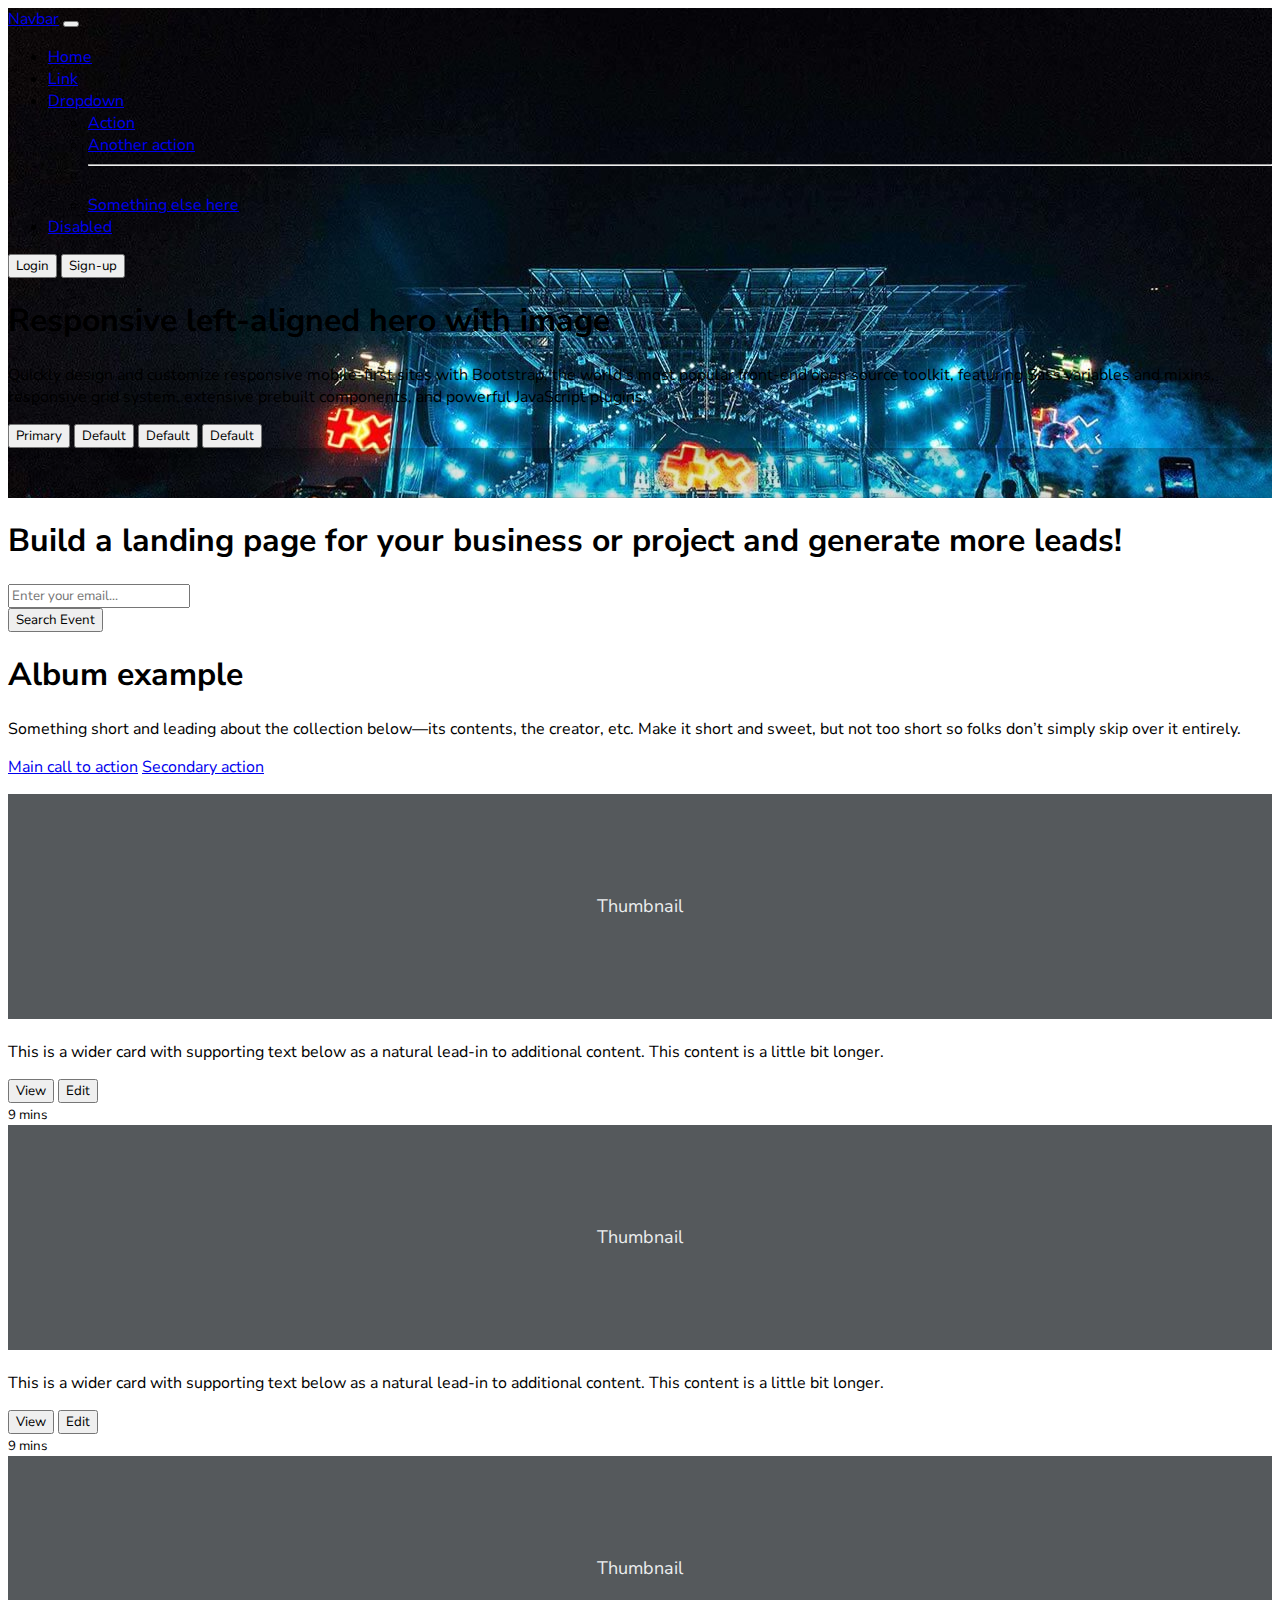
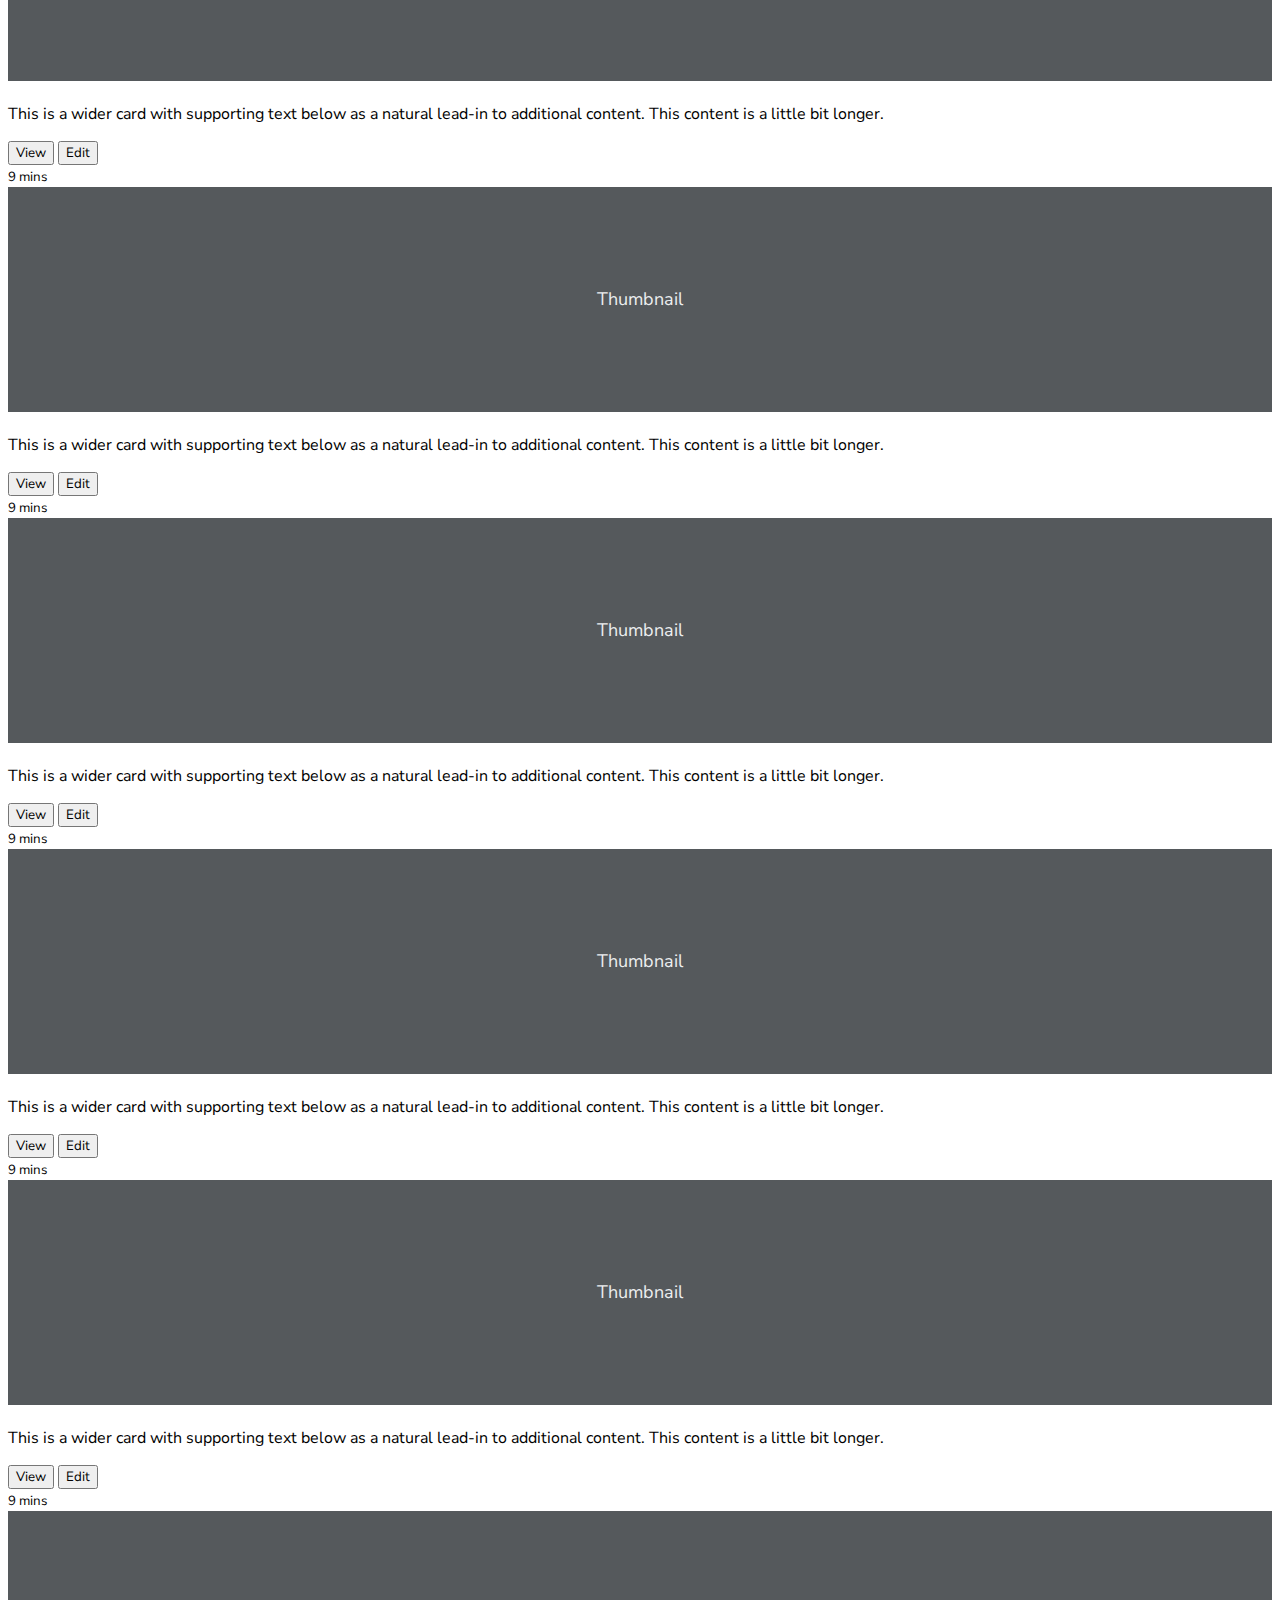
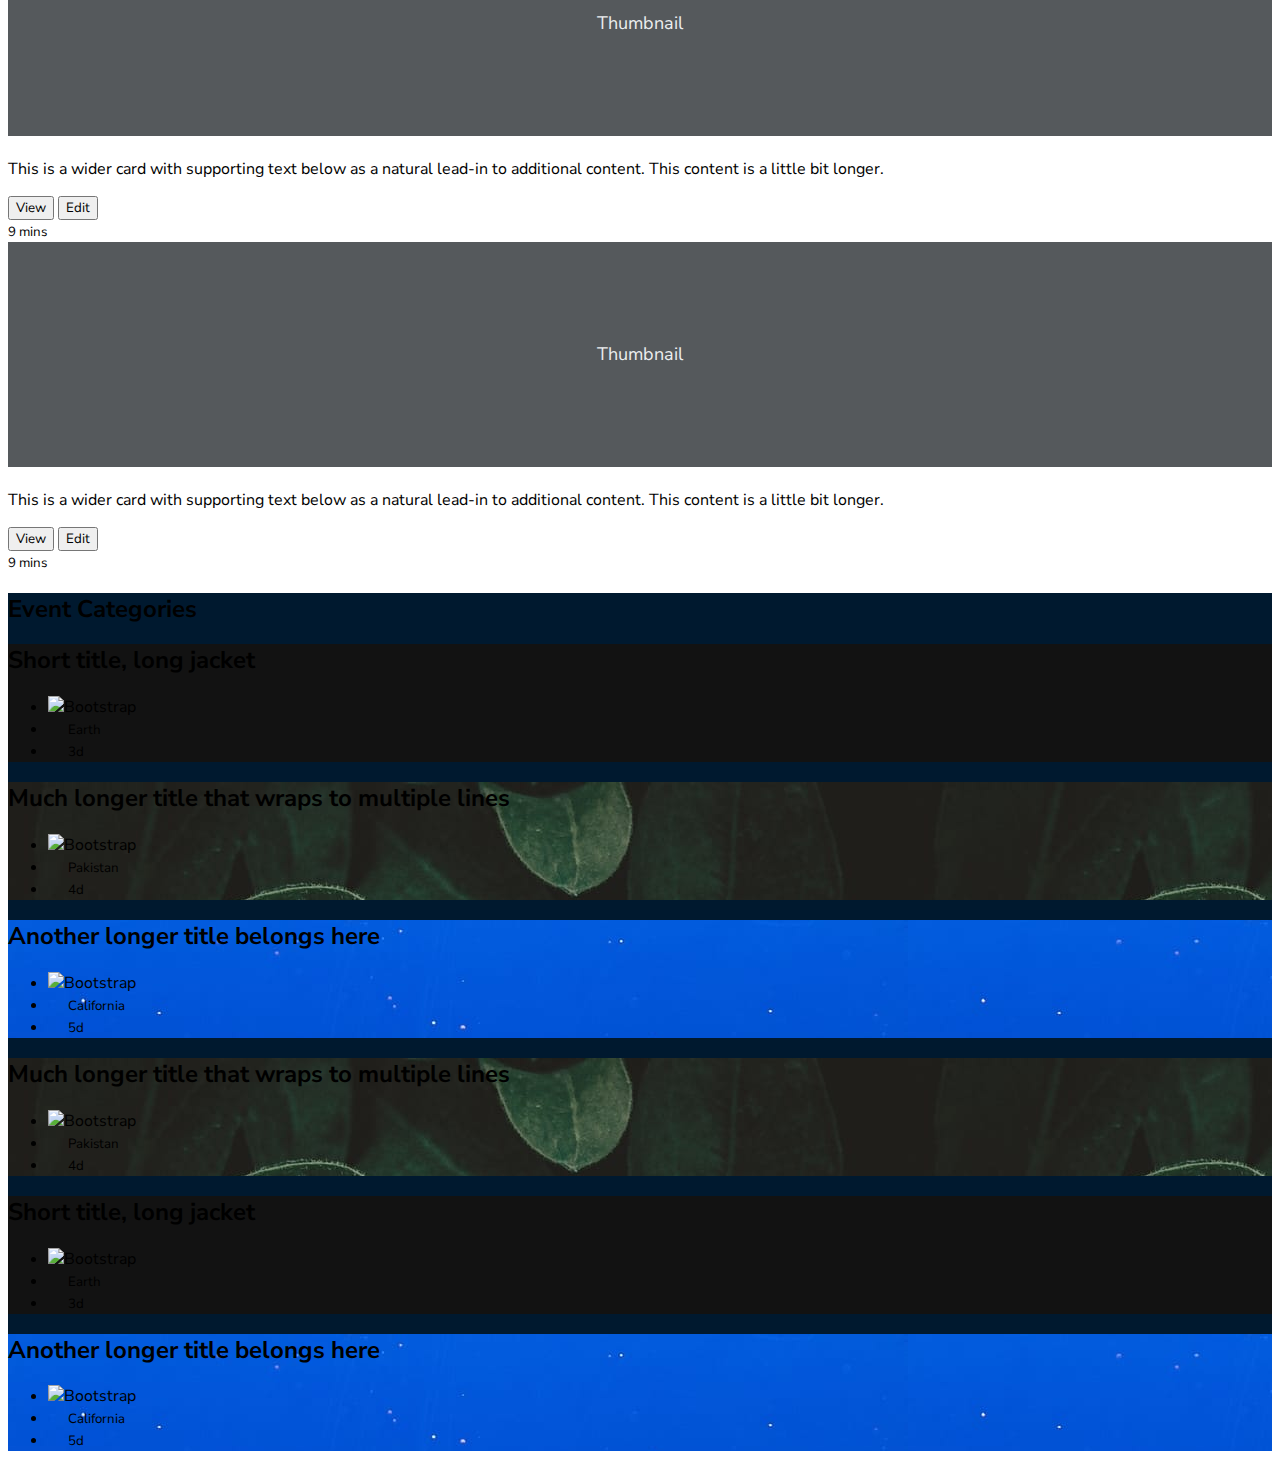
==== index.html @ b822afaf "initial git setup" ====
<!doctype html>
<html lang="en">
  <head>
    <meta charset="utf-8">
    <meta name="viewport" content="width=device-width, initial-scale=1">
    <meta name="description" content="">
    <meta name="author" content="Mark Otto, Jacob Thornton, and Bootstrap contributors">
    <meta name="generator" content="Hugo 0.82.0">
    <title>Headers · Bootstrap v5.0</title>

    <link rel="canonical" href="https://getbootstrap.com/docs/5.0/examples/headers/">

    <!-- font css -->
    <link rel="preconnect" href="https://fonts.gstatic.com">
<link href="https://fonts.googleapis.com/css2?family=Nunito+Sans:ital,wght@0,400;0,600;0,700;0,800;0,900;1,400&display=swap" rel="stylesheet">

    
  <!-- Bootstrap CSS -->
  <link href="https://cdn.jsdelivr.net/npm/bootstrap@5.0.0-beta3/dist/css/bootstrap.min.css" rel="stylesheet" integrity="sha384-eOJMYsd53ii+scO/bJGFsiCZc+5NDVN2yr8+0RDqr0Ql0h+rP48ckxlpbzKgwra6" crossorigin="anonymous">


    <style>
        * {
            font-family: 'Nunito Sans', sans-serif;
        }

      .bd-placeholder-img {
        font-size: 1.125rem;
        text-anchor: middle;
        -webkit-user-select: none;
        -moz-user-select: none;
        user-select: none;
      }

      @media (min-width: 768px) {
        .bd-placeholder-img-lg {
          font-size: 3.5rem;
        }
      }

      .b-example-divider {
  height: 3rem;
  background-color: rgba(0, 0, 0, .1);
  border: solid rgba(0, 0, 0, .15);
  border-width: 1px 0;
  box-shadow: inset 0 .5em 1.5em rgba(0, 0, 0, .1), inset 0 .125em .5em rgba(0, 0, 0, .15);
}

.form-control-dark {
  color: #fff;
  background-color: var(--bs-dark);
  border-color: var(--bs-gray);
}
.form-control-dark:focus {
  color: #fff;
  background-color: var(--bs-dark);
  border-color: #fff;
  box-shadow: 0 0 0 .25rem rgba(255, 255, 255, .25);
}

.bi {
  vertical-align: -.125em;
  fill: currentColor;
}

.text-small {
  font-size: 85%;
}

.dropdown-toggle {
  outline: 0;
}
.hero {
    background: url(./bg.jpeg);
}
#custom-cards {
    background-position: bottom;
    background-repeat: no-repeat;
    background-size: 100% auto,cover;
}
    </style>

    
    <!-- Custom styles for this template -->
    <link href="headers.css" rel="stylesheet">
  </head>
  <body>
    
<svg xmlns="http://www.w3.org/2000/svg" style="display: none;">
  <symbol id="bootstrap" viewBox="0 0 118 94">
    <title>Bootstrap</title>
    <path fill-rule="evenodd" clip-rule="evenodd" d="M24.509 0c-6.733 0-11.715 5.893-11.492 12.284.214 6.14-.064 14.092-2.066 20.577C8.943 39.365 5.547 43.485 0 44.014v5.972c5.547.529 8.943 4.649 10.951 11.153 2.002 6.485 2.28 14.437 2.066 20.577C12.794 88.106 17.776 94 24.51 94H93.5c6.733 0 11.714-5.893 11.491-12.284-.214-6.14.064-14.092 2.066-20.577 2.009-6.504 5.396-10.624 10.943-11.153v-5.972c-5.547-.529-8.934-4.649-10.943-11.153-2.002-6.484-2.28-14.437-2.066-20.577C105.214 5.894 100.233 0 93.5 0H24.508zM80 57.863C80 66.663 73.436 72 62.543 72H44a2 2 0 01-2-2V24a2 2 0 012-2h18.437c9.083 0 15.044 4.92 15.044 12.474 0 5.302-4.01 10.049-9.119 10.88v.277C75.317 46.394 80 51.21 80 57.863zM60.521 28.34H49.948v14.934h8.905c6.884 0 10.68-2.772 10.68-7.727 0-4.643-3.264-7.207-9.012-7.207zM49.948 49.2v16.458H60.91c7.167 0 10.964-2.876 10.964-8.281 0-5.406-3.903-8.178-11.425-8.178H49.948z"></path>
  </symbol>
  <symbol id="home" viewBox="0 0 16 16">
    <path d="M8.354 1.146a.5.5 0 0 0-.708 0l-6 6A.5.5 0 0 0 1.5 7.5v7a.5.5 0 0 0 .5.5h4.5a.5.5 0 0 0 .5-.5v-4h2v4a.5.5 0 0 0 .5.5H14a.5.5 0 0 0 .5-.5v-7a.5.5 0 0 0-.146-.354L13 5.793V2.5a.5.5 0 0 0-.5-.5h-1a.5.5 0 0 0-.5.5v1.293L8.354 1.146zM2.5 14V7.707l5.5-5.5 5.5 5.5V14H10v-4a.5.5 0 0 0-.5-.5h-3a.5.5 0 0 0-.5.5v4H2.5z"/>
  </symbol>
  <symbol id="speedometer2" viewBox="0 0 16 16">
    <path d="M8 4a.5.5 0 0 1 .5.5V6a.5.5 0 0 1-1 0V4.5A.5.5 0 0 1 8 4zM3.732 5.732a.5.5 0 0 1 .707 0l.915.914a.5.5 0 1 1-.708.708l-.914-.915a.5.5 0 0 1 0-.707zM2 10a.5.5 0 0 1 .5-.5h1.586a.5.5 0 0 1 0 1H2.5A.5.5 0 0 1 2 10zm9.5 0a.5.5 0 0 1 .5-.5h1.5a.5.5 0 0 1 0 1H12a.5.5 0 0 1-.5-.5zm.754-4.246a.389.389 0 0 0-.527-.02L7.547 9.31a.91.91 0 1 0 1.302 1.258l3.434-4.297a.389.389 0 0 0-.029-.518z"/>
    <path fill-rule="evenodd" d="M0 10a8 8 0 1 1 15.547 2.661c-.442 1.253-1.845 1.602-2.932 1.25C11.309 13.488 9.475 13 8 13c-1.474 0-3.31.488-4.615.911-1.087.352-2.49.003-2.932-1.25A7.988 7.988 0 0 1 0 10zm8-7a7 7 0 0 0-6.603 9.329c.203.575.923.876 1.68.63C4.397 12.533 6.358 12 8 12s3.604.532 4.923.96c.757.245 1.477-.056 1.68-.631A7 7 0 0 0 8 3z"/>
  </symbol>
  <symbol id="table" viewBox="0 0 16 16">
    <path d="M0 2a2 2 0 0 1 2-2h12a2 2 0 0 1 2 2v12a2 2 0 0 1-2 2H2a2 2 0 0 1-2-2V2zm15 2h-4v3h4V4zm0 4h-4v3h4V8zm0 4h-4v3h3a1 1 0 0 0 1-1v-2zm-5 3v-3H6v3h4zm-5 0v-3H1v2a1 1 0 0 0 1 1h3zm-4-4h4V8H1v3zm0-4h4V4H1v3zm5-3v3h4V4H6zm4 4H6v3h4V8z"/>
  </symbol>
  <symbol id="people-circle" viewBox="0 0 16 16">
    <path d="M11 6a3 3 0 1 1-6 0 3 3 0 0 1 6 0z"/>
    <path fill-rule="evenodd" d="M0 8a8 8 0 1 1 16 0A8 8 0 0 1 0 8zm8-7a7 7 0 0 0-5.468 11.37C3.242 11.226 4.805 10 8 10s4.757 1.225 5.468 2.37A7 7 0 0 0 8 1z"/>
  </symbol>
  <symbol id="grid" viewBox="0 0 16 16">
    <path d="M1 2.5A1.5 1.5 0 0 1 2.5 1h3A1.5 1.5 0 0 1 7 2.5v3A1.5 1.5 0 0 1 5.5 7h-3A1.5 1.5 0 0 1 1 5.5v-3zM2.5 2a.5.5 0 0 0-.5.5v3a.5.5 0 0 0 .5.5h3a.5.5 0 0 0 .5-.5v-3a.5.5 0 0 0-.5-.5h-3zm6.5.5A1.5 1.5 0 0 1 10.5 1h3A1.5 1.5 0 0 1 15 2.5v3A1.5 1.5 0 0 1 13.5 7h-3A1.5 1.5 0 0 1 9 5.5v-3zm1.5-.5a.5.5 0 0 0-.5.5v3a.5.5 0 0 0 .5.5h3a.5.5 0 0 0 .5-.5v-3a.5.5 0 0 0-.5-.5h-3zM1 10.5A1.5 1.5 0 0 1 2.5 9h3A1.5 1.5 0 0 1 7 10.5v3A1.5 1.5 0 0 1 5.5 15h-3A1.5 1.5 0 0 1 1 13.5v-3zm1.5-.5a.5.5 0 0 0-.5.5v3a.5.5 0 0 0 .5.5h3a.5.5 0 0 0 .5-.5v-3a.5.5 0 0 0-.5-.5h-3zm6.5.5A1.5 1.5 0 0 1 10.5 9h3a1.5 1.5 0 0 1 1.5 1.5v3a1.5 1.5 0 0 1-1.5 1.5h-3A1.5 1.5 0 0 1 9 13.5v-3zm1.5-.5a.5.5 0 0 0-.5.5v3a.5.5 0 0 0 .5.5h3a.5.5 0 0 0 .5-.5v-3a.5.5 0 0 0-.5-.5h-3z"/>
  </symbol>
</svg>

<div class="hero">
    <nav class="navbar navbar-expand-lg sticky-top navbar-light bg-light">
        <div class="container px-4">
          <a class="navbar-brand" href="#">Navbar</a>
          <button class="navbar-toggler" type="button" data-bs-toggle="collapse" data-bs-target="#navbarSupportedContent" aria-controls="navbarSupportedContent" aria-expanded="false" aria-label="Toggle navigation">
            <span class="navbar-toggler-icon"></span>
          </button>
          <div class="collapse navbar-collapse" id="navbarSupportedContent">
            <ul class="navbar-nav ms-auto mb-2 mb-lg-0">
              <li class="nav-item">
                <a class="nav-link active" aria-current="page" href="#">Home</a>
              </li>
              <li class="nav-item">
                <a class="nav-link" href="#">Link</a>
              </li>
              <li class="nav-item dropdown">
                <a class="nav-link dropdown-toggle" href="#" id="navbarDropdown" role="button" data-bs-toggle="dropdown" aria-expanded="false">
                  Dropdown
                </a>
                <ul class="dropdown-menu" aria-labelledby="navbarDropdown">
                  <li><a class="dropdown-item" href="#">Action</a></li>
                  <li><a class="dropdown-item" href="#">Another action</a></li>
                  <li><hr class="dropdown-divider"></li>
                  <li><a class="dropdown-item" href="#">Something else here</a></li>
                </ul>
              </li>
              <li class="nav-item">
                <a class="nav-link disabled" href="#" tabindex="-1" aria-disabled="true">Disabled</a>
              </li>
            </ul>
            <button type="button" class="btn btn-outline-primary me-2">Login</button>
        <button type="button" class="btn btn-primary">Sign-up</button>
            <!-- <form class="d-flex">
              <input class="form-control me-2" type="search" placeholder="Search" aria-label="Search">
              <button class="btn btn-outline-success" type="submit">Search</button>
            </form> -->
          </div>
        </div>
      </nav>


<!-- <div class="container">
    <header class="d-flex flex-wrap align-items-center justify-content-center justify-content-md-between py-3 mb-4 border-bottom">
        
      <a href="/" class="d-flex align-items-center col-md-3 mb-2 mb-md-0 text-dark text-decoration-none">
        <svg class="bi me-2" width="40" height="32"><use xlink:href="#bootstrap"/></svg>
      </a>
  
      <ul class="nav col-12 col-md-auto mb-2 justify-content-end mb-md-0">
        <li><a href="#" class="nav-link px-2 link-secondary">Home</a></li>
        <li><a href="#" class="nav-link px-2 link-dark">Features</a></li>
        <li><a href="#" class="nav-link px-2 link-dark">Pricing</a></li>
        <li><a href="#" class="nav-link px-2 link-dark">FAQs</a></li>
        <li><a href="#" class="nav-link px-2 link-dark">About</a></li>
      </ul>
  
      <div class="col-md-2 text-end">
        <button type="button" class="btn btn-outline-primary me-2">Login</button>
        <button type="button" class="btn btn-primary">Sign-up</button>
      </div>
    </header>
  </div>
  
  <div class="b-example-divider"></div> -->
  
  <div class="container px-4 py-5 bg-transparent">
      <div class="row  align-items-center g-5 py-5">
       
        <div class="col-lg-6 text-white">
          <h1 class="display-5 fw-bold lh-1 mb-3">Responsive left-aligned hero with image</h1>
          <p class="lead">Quickly design and customize responsive mobile-first sites with Bootstrap, the world’s most popular front-end open source toolkit, featuring Sass variables and mixins, responsive grid system, extensive prebuilt components, and powerful JavaScript plugins.</p>
          <div class="d-grid gap-2 d-md-flex justify-content-md-start mt-4">
            <button type="button" class="btn btn-primary btn-lg px-4 me-md-2">Primary</button>
            <button type="button" class="btn btn-dark btn-lg px-4">Default</button>
            <button type="button" class="btn btn-success btn-lg px-4">Default</button>
            <button type="button" class="btn btn-info btn-lg px-4">Default</button>
          </div>
        </div>
      </div>
    </div>
    
    <div class="b-example-divider"></div>

    


</div>


<section class="py-5 text-center container">
   
        <div class="row">
          <div class="col-xl-9 mx-auto">
            <h1 class="mb-5">Build a landing page for your business or project and generate more leads!</h1>
          </div>
          <div class="col-xl-9 mx-auto">
            <form class="row col-md-10 mx-auto ">
              
                <div class="col-sm-9 mb-2 mb-md-0">
                  <input type="email" class="form-control form-control-lg" placeholder="Enter your email...">
                </div>
                <div class=" col-sm-3 d-grid gap-2">
                    
                        <button class="btn btn-primary btn-lg" type="button">Search Event</button>
                      
                </div>
              
            </form>
          </div>
        </div>
      
    <div class="row py-lg-5">
      <div class="col-lg-6 col-md-8 mx-auto">
        <h1 class="fw-light">Album example</h1>
        <p class="lead text-muted">Something short and leading about the collection below—its contents, the creator, etc. Make it short and sweet, but not too short so folks don’t simply skip over it entirely.</p>
        <p>
          <a href="#" class="btn btn-primary my-2">Main call to action</a>
          <a href="#" class="btn btn-secondary my-2">Secondary action</a>
        </p>
      </div>
    </div>
  </section>

  <div class="album py-5 bg-light">
    <div class="container">

      <div class="row row-cols-1 row-cols-sm-2 row-cols-md-3 g-5">
        <div class="col">
          <div class="card shadow-sm">
            <svg class="bd-placeholder-img card-img-top" width="100%" height="225" xmlns="http://www.w3.org/2000/svg" role="img" aria-label="Placeholder: Thumbnail" preserveAspectRatio="xMidYMid slice" focusable="false"><title>Placeholder</title><rect width="100%" height="100%" fill="#55595c"/><text x="50%" y="50%" fill="#eceeef" dy=".3em">Thumbnail</text></svg>

            <div class="card-body">
              <p class="card-text">This is a wider card with supporting text below as a natural lead-in to additional content. This content is a little bit longer.</p>
              <div class="d-flex justify-content-between align-items-center">
                <div class="btn-group">
                  <button type="button" class="btn btn-sm btn-outline-secondary">View</button>
                  <button type="button" class="btn btn-sm btn-outline-secondary">Edit</button>
                </div>
                <small class="text-muted">9 mins</small>
              </div>
            </div>
          </div>
        </div>
        <div class="col">
          <div class="card shadow-sm">
            <svg class="bd-placeholder-img card-img-top" width="100%" height="225" xmlns="http://www.w3.org/2000/svg" role="img" aria-label="Placeholder: Thumbnail" preserveAspectRatio="xMidYMid slice" focusable="false"><title>Placeholder</title><rect width="100%" height="100%" fill="#55595c"/><text x="50%" y="50%" fill="#eceeef" dy=".3em">Thumbnail</text></svg>

            <div class="card-body">
              <p class="card-text">This is a wider card with supporting text below as a natural lead-in to additional content. This content is a little bit longer.</p>
              <div class="d-flex justify-content-between align-items-center">
                <div class="btn-group">
                  <button type="button" class="btn btn-sm btn-outline-secondary">View</button>
                  <button type="button" class="btn btn-sm btn-outline-secondary">Edit</button>
                </div>
                <small class="text-muted">9 mins</small>
              </div>
            </div>
          </div>
        </div>
        <div class="col">
          <div class="card shadow-sm">
            <svg class="bd-placeholder-img card-img-top" width="100%" height="225" xmlns="http://www.w3.org/2000/svg" role="img" aria-label="Placeholder: Thumbnail" preserveAspectRatio="xMidYMid slice" focusable="false"><title>Placeholder</title><rect width="100%" height="100%" fill="#55595c"/><text x="50%" y="50%" fill="#eceeef" dy=".3em">Thumbnail</text></svg>

            <div class="card-body">
              <p class="card-text">This is a wider card with supporting text below as a natural lead-in to additional content. This content is a little bit longer.</p>
              <div class="d-flex justify-content-between align-items-center">
                <div class="btn-group">
                  <button type="button" class="btn btn-sm btn-outline-secondary">View</button>
                  <button type="button" class="btn btn-sm btn-outline-secondary">Edit</button>
                </div>
                <small class="text-muted">9 mins</small>
              </div>
            </div>
          </div>
        </div>

        <div class="col">
          <div class="card shadow-sm">
            <svg class="bd-placeholder-img card-img-top" width="100%" height="225" xmlns="http://www.w3.org/2000/svg" role="img" aria-label="Placeholder: Thumbnail" preserveAspectRatio="xMidYMid slice" focusable="false"><title>Placeholder</title><rect width="100%" height="100%" fill="#55595c"/><text x="50%" y="50%" fill="#eceeef" dy=".3em">Thumbnail</text></svg>

            <div class="card-body">
              <p class="card-text">This is a wider card with supporting text below as a natural lead-in to additional content. This content is a little bit longer.</p>
              <div class="d-flex justify-content-between align-items-center">
                <div class="btn-group">
                  <button type="button" class="btn btn-sm btn-outline-secondary">View</button>
                  <button type="button" class="btn btn-sm btn-outline-secondary">Edit</button>
                </div>
                <small class="text-muted">9 mins</small>
              </div>
            </div>
          </div>
        </div>
        <div class="col">
          <div class="card shadow-sm">
            <svg class="bd-placeholder-img card-img-top" width="100%" height="225" xmlns="http://www.w3.org/2000/svg" role="img" aria-label="Placeholder: Thumbnail" preserveAspectRatio="xMidYMid slice" focusable="false"><title>Placeholder</title><rect width="100%" height="100%" fill="#55595c"/><text x="50%" y="50%" fill="#eceeef" dy=".3em">Thumbnail</text></svg>

            <div class="card-body">
              <p class="card-text">This is a wider card with supporting text below as a natural lead-in to additional content. This content is a little bit longer.</p>
              <div class="d-flex justify-content-between align-items-center">
                <div class="btn-group">
                  <button type="button" class="btn btn-sm btn-outline-secondary">View</button>
                  <button type="button" class="btn btn-sm btn-outline-secondary">Edit</button>
                </div>
                <small class="text-muted">9 mins</small>
              </div>
            </div>
          </div>
        </div>
        <div class="col">
          <div class="card shadow-sm">
            <svg class="bd-placeholder-img card-img-top" width="100%" height="225" xmlns="http://www.w3.org/2000/svg" role="img" aria-label="Placeholder: Thumbnail" preserveAspectRatio="xMidYMid slice" focusable="false"><title>Placeholder</title><rect width="100%" height="100%" fill="#55595c"/><text x="50%" y="50%" fill="#eceeef" dy=".3em">Thumbnail</text></svg>

            <div class="card-body">
              <p class="card-text">This is a wider card with supporting text below as a natural lead-in to additional content. This content is a little bit longer.</p>
              <div class="d-flex justify-content-between align-items-center">
                <div class="btn-group">
                  <button type="button" class="btn btn-sm btn-outline-secondary">View</button>
                  <button type="button" class="btn btn-sm btn-outline-secondary">Edit</button>
                </div>
                <small class="text-muted">9 mins</small>
              </div>
            </div>
          </div>
        </div>

        <div class="col">
          <div class="card shadow-sm">
            <svg class="bd-placeholder-img card-img-top" width="100%" height="225" xmlns="http://www.w3.org/2000/svg" role="img" aria-label="Placeholder: Thumbnail" preserveAspectRatio="xMidYMid slice" focusable="false"><title>Placeholder</title><rect width="100%" height="100%" fill="#55595c"/><text x="50%" y="50%" fill="#eceeef" dy=".3em">Thumbnail</text></svg>

            <div class="card-body">
              <p class="card-text">This is a wider card with supporting text below as a natural lead-in to additional content. This content is a little bit longer.</p>
              <div class="d-flex justify-content-between align-items-center">
                <div class="btn-group">
                  <button type="button" class="btn btn-sm btn-outline-secondary">View</button>
                  <button type="button" class="btn btn-sm btn-outline-secondary">Edit</button>
                </div>
                <small class="text-muted">9 mins</small>
              </div>
            </div>
          </div>
        </div>
        <div class="col">
          <div class="card shadow-sm">
            <svg class="bd-placeholder-img card-img-top" width="100%" height="225" xmlns="http://www.w3.org/2000/svg" role="img" aria-label="Placeholder: Thumbnail" preserveAspectRatio="xMidYMid slice" focusable="false"><title>Placeholder</title><rect width="100%" height="100%" fill="#55595c"/><text x="50%" y="50%" fill="#eceeef" dy=".3em">Thumbnail</text></svg>

            <div class="card-body">
              <p class="card-text">This is a wider card with supporting text below as a natural lead-in to additional content. This content is a little bit longer.</p>
              <div class="d-flex justify-content-between align-items-center">
                <div class="btn-group">
                  <button type="button" class="btn btn-sm btn-outline-secondary">View</button>
                  <button type="button" class="btn btn-sm btn-outline-secondary">Edit</button>
                </div>
                <small class="text-muted">9 mins</small>
              </div>
            </div>
          </div>
        </div>
        <div class="col">
          <div class="card shadow-sm">
            <svg class="bd-placeholder-img card-img-top" width="100%" height="225" xmlns="http://www.w3.org/2000/svg" role="img" aria-label="Placeholder: Thumbnail" preserveAspectRatio="xMidYMid slice" focusable="false"><title>Placeholder</title><rect width="100%" height="100%" fill="#55595c"/><text x="50%" y="50%" fill="#eceeef" dy=".3em">Thumbnail</text></svg>

            <div class="card-body">
              <p class="card-text">This is a wider card with supporting text below as a natural lead-in to additional content. This content is a little bit longer.</p>
              <div class="d-flex justify-content-between align-items-center">
                <div class="btn-group">
                  <button type="button" class="btn btn-sm btn-outline-secondary">View</button>
                  <button type="button" class="btn btn-sm btn-outline-secondary">Edit</button>
                </div>
                <small class="text-muted">9 mins</small>
              </div>
            </div>
          </div>
        </div>
      </div>
    </div>
  </div>


  <section class="py-5 text-center container-fluid" style="background: url(https://eventmie-pro.classiebit.com/frontend-assets?path=img%2Fbg-pattern.png) #00192f bottom;" >
    <div class=" container py-5" id="custom-cards" >
        <h2 class="pb-2 font-weight-bolder text-white">Event Categories</h2>
      
        <div class="row row-cols-3 align-items-stretch py-5 px-5 g-4">

          <div class="col">
            <div class="card card-cover h-100 overflow-hidden text-white bg-dark rounded-5 shadow-lg" style="background-image: url('unsplash-photo-1.jpg');">
              <div class="d-flex flex-column h-100 p-5 pb-3 text-white text-shadow-1">
                <h2 class="pt-5 mt-5 mb-4 display-6 lh-1 fw-bold">Short title, long jacket</h2>
                <ul class="d-flex list-unstyled mt-auto">
                  <li class="me-auto">
                    <img src="https://github.com/twbs.png" alt="Bootstrap" width="32" height="32" class="rounded-circle border border-white">
                  </li>
                  <li class="d-flex align-items-center me-3">
                    <svg class="bi me-2" width="1em" height="1em"><use xlink:href="#geo-fill"/></svg>
                    <small>Earth</small>
                  </li>
                  <li class="d-flex align-items-center">
                    <svg class="bi me-2" width="1em" height="1em"><use xlink:href="#calendar3"/></svg>
                    <small>3d</small>
                  </li>
                </ul>
              </div>
            </div>
          </div>
      
          <div class="col">
            <div class="card card-cover h-100 overflow-hidden text-white bg-dark rounded-5 shadow-lg" style="background-image: url('unsplash-photo-2.jpg');">
              <div class="d-flex flex-column h-100 p-5 pb-3 text-white text-shadow-1">
                <h2 class="pt-5 mt-5 mb-4 display-6 lh-1 fw-bold">Much longer title that wraps to multiple lines</h2>
                <ul class="d-flex list-unstyled mt-auto">
                  <li class="me-auto">
                    <img src="https://github.com/twbs.png" alt="Bootstrap" width="32" height="32" class="rounded-circle border border-white">
                  </li>
                  <li class="d-flex align-items-center me-3">
                    <svg class="bi me-2" width="1em" height="1em"><use xlink:href="#geo-fill"/></svg>
                    <small>Pakistan</small>
                  </li>
                  <li class="d-flex align-items-center">
                    <svg class="bi me-2" width="1em" height="1em"><use xlink:href="#calendar3"/></svg>
                    <small>4d</small>
                  </li>
                </ul>
              </div>
            </div>
          </div>
      
          <div class="col">
            <div class="card card-cover h-100 overflow-hidden text-white bg-dark rounded-5 shadow-lg" style="background-image: url('unsplash-photo-3.jpg');">
              <div class="d-flex flex-column h-100 p-5 pb-3 text-shadow-1">
                <h2 class="pt-5 mt-5 mb-4 display-6 lh-1 fw-bold">Another longer title belongs here</h2>
                <ul class="d-flex list-unstyled mt-auto">
                  <li class="me-auto">
                    <img src="https://github.com/twbs.png" alt="Bootstrap" width="32" height="32" class="rounded-circle border border-white">
                  </li>
                  <li class="d-flex align-items-center me-3">
                    <svg class="bi me-2" width="1em" height="1em"><use xlink:href="#geo-fill"/></svg>
                    <small>California</small>
                  </li>
                  <li class="d-flex align-items-center">
                    <svg class="bi me-2" width="1em" height="1em"><use xlink:href="#calendar3"/></svg>
                    <small>5d</small>
                  </li>
                </ul>
              </div>
            </div>
          </div>

          <div class="col">
            <div class="card card-cover h-100 overflow-hidden text-white bg-dark rounded-5 shadow-lg" style="background-image: url('unsplash-photo-2.jpg');">
              <div class="d-flex flex-column h-100 p-5 pb-3 text-white text-shadow-1">
                <h2 class="pt-5 mt-5 mb-4 display-6 lh-1 fw-bold">Much longer title that wraps to multiple lines</h2>
                <ul class="d-flex list-unstyled mt-auto">
                  <li class="me-auto">
                    <img src="https://github.com/twbs.png" alt="Bootstrap" width="32" height="32" class="rounded-circle border border-white">
                  </li>
                  <li class="d-flex align-items-center me-3">
                    <svg class="bi me-2" width="1em" height="1em"><use xlink:href="#geo-fill"/></svg>
                    <small>Pakistan</small>
                  </li>
                  <li class="d-flex align-items-center">
                    <svg class="bi me-2" width="1em" height="1em"><use xlink:href="#calendar3"/></svg>
                    <small>4d</small>
                  </li>
                </ul>
              </div>
            </div>
          </div>

          <div class="col">
            <div class="card card-cover h-100 overflow-hidden text-white bg-dark rounded-5 shadow-lg" style="background-image: url('unsplash-photo-1.jpg');">
              <div class="d-flex flex-column h-100 p-5 pb-3 text-white text-shadow-1">
                <h2 class="pt-5 mt-5 mb-4 display-6 lh-1 fw-bold">Short title, long jacket</h2>
                <ul class="d-flex list-unstyled mt-auto">
                  <li class="me-auto">
                    <img src="https://github.com/twbs.png" alt="Bootstrap" width="32" height="32" class="rounded-circle border border-white">
                  </li>
                  <li class="d-flex align-items-center me-3">
                    <svg class="bi me-2" width="1em" height="1em"><use xlink:href="#geo-fill"/></svg>
                    <small>Earth</small>
                  </li>
                  <li class="d-flex align-items-center">
                    <svg class="bi me-2" width="1em" height="1em"><use xlink:href="#calendar3"/></svg>
                    <small>3d</small>
                  </li>
                </ul>
              </div>
            </div>
          </div>

          <div class="col">
            <div class="card card-cover h-100 overflow-hidden text-white bg-dark rounded-5 shadow-lg" style="background-image: url('unsplash-photo-3.jpg');">
              <div class="d-flex flex-column h-100 p-5 pb-3 text-shadow-1">
                <h2 class="pt-5 mt-5 mb-4 display-6 lh-1 fw-bold">Another longer title belongs here</h2>
                <ul class="d-flex list-unstyled mt-auto">
                  <li class="me-auto">
                    <img src="https://github.com/twbs.png" alt="Bootstrap" width="32" height="32" class="rounded-circle border border-white">
                  </li>
                  <li class="d-flex align-items-center me-3">
                    <svg class="bi me-2" width="1em" height="1em"><use xlink:href="#geo-fill"/></svg>
                    <small>California</small>
                  </li>
                  <li class="d-flex align-items-center">
                    <svg class="bi me-2" width="1em" height="1em"><use xlink:href="#calendar3"/></svg>
                    <small>5d</small>
                  </li>
                </ul>
              </div>
            </div>
          </div>







        </div>
      </div>

  </section>


     <!-- Option 1: Bootstrap Bundle with Popper -->
     <script src="https://cdn.jsdelivr.net/npm/bootstrap@5.0.0-beta3/dist/js/bootstrap.bundle.min.js" integrity="sha384-JEW9xMcG8R+pH31jmWH6WWP0WintQrMb4s7ZOdauHnUtxwoG2vI5DkLtS3qm9Ekf" crossorigin="anonymous"></script>

      
  </body>
</html>
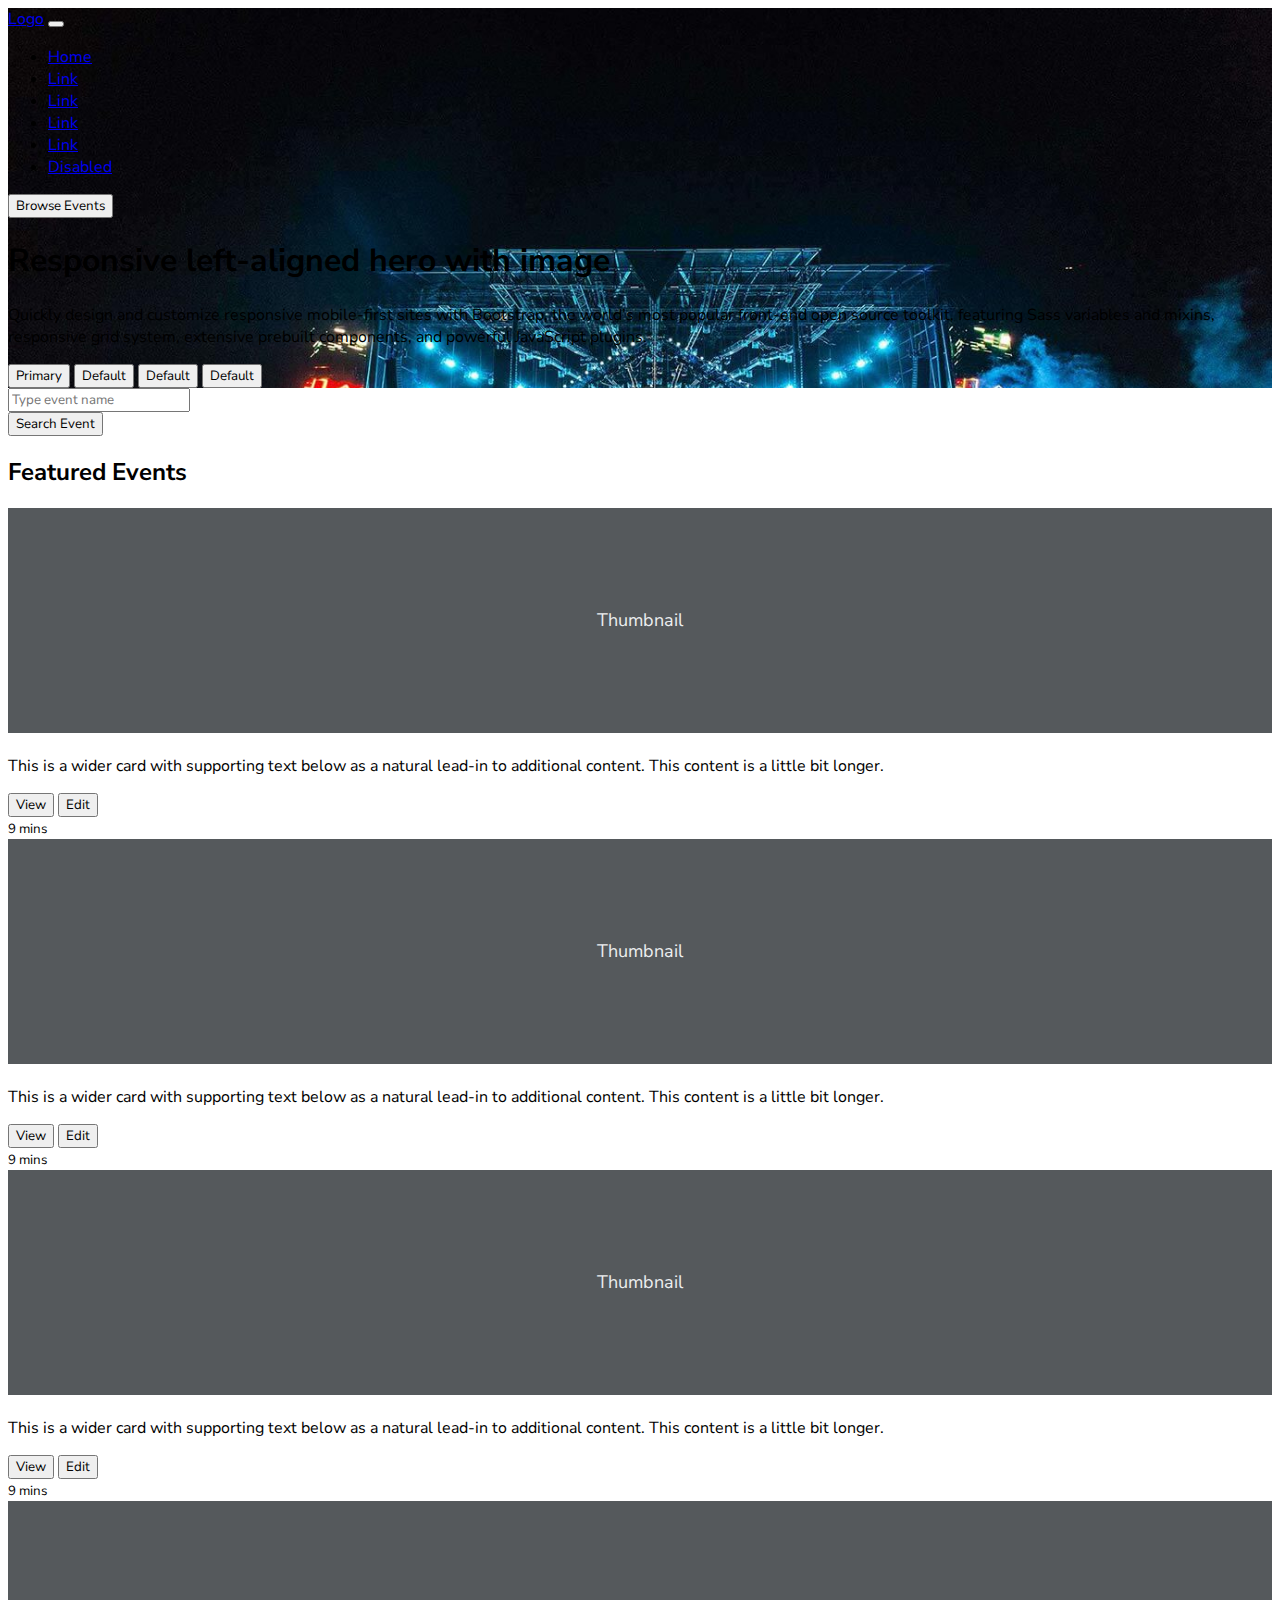
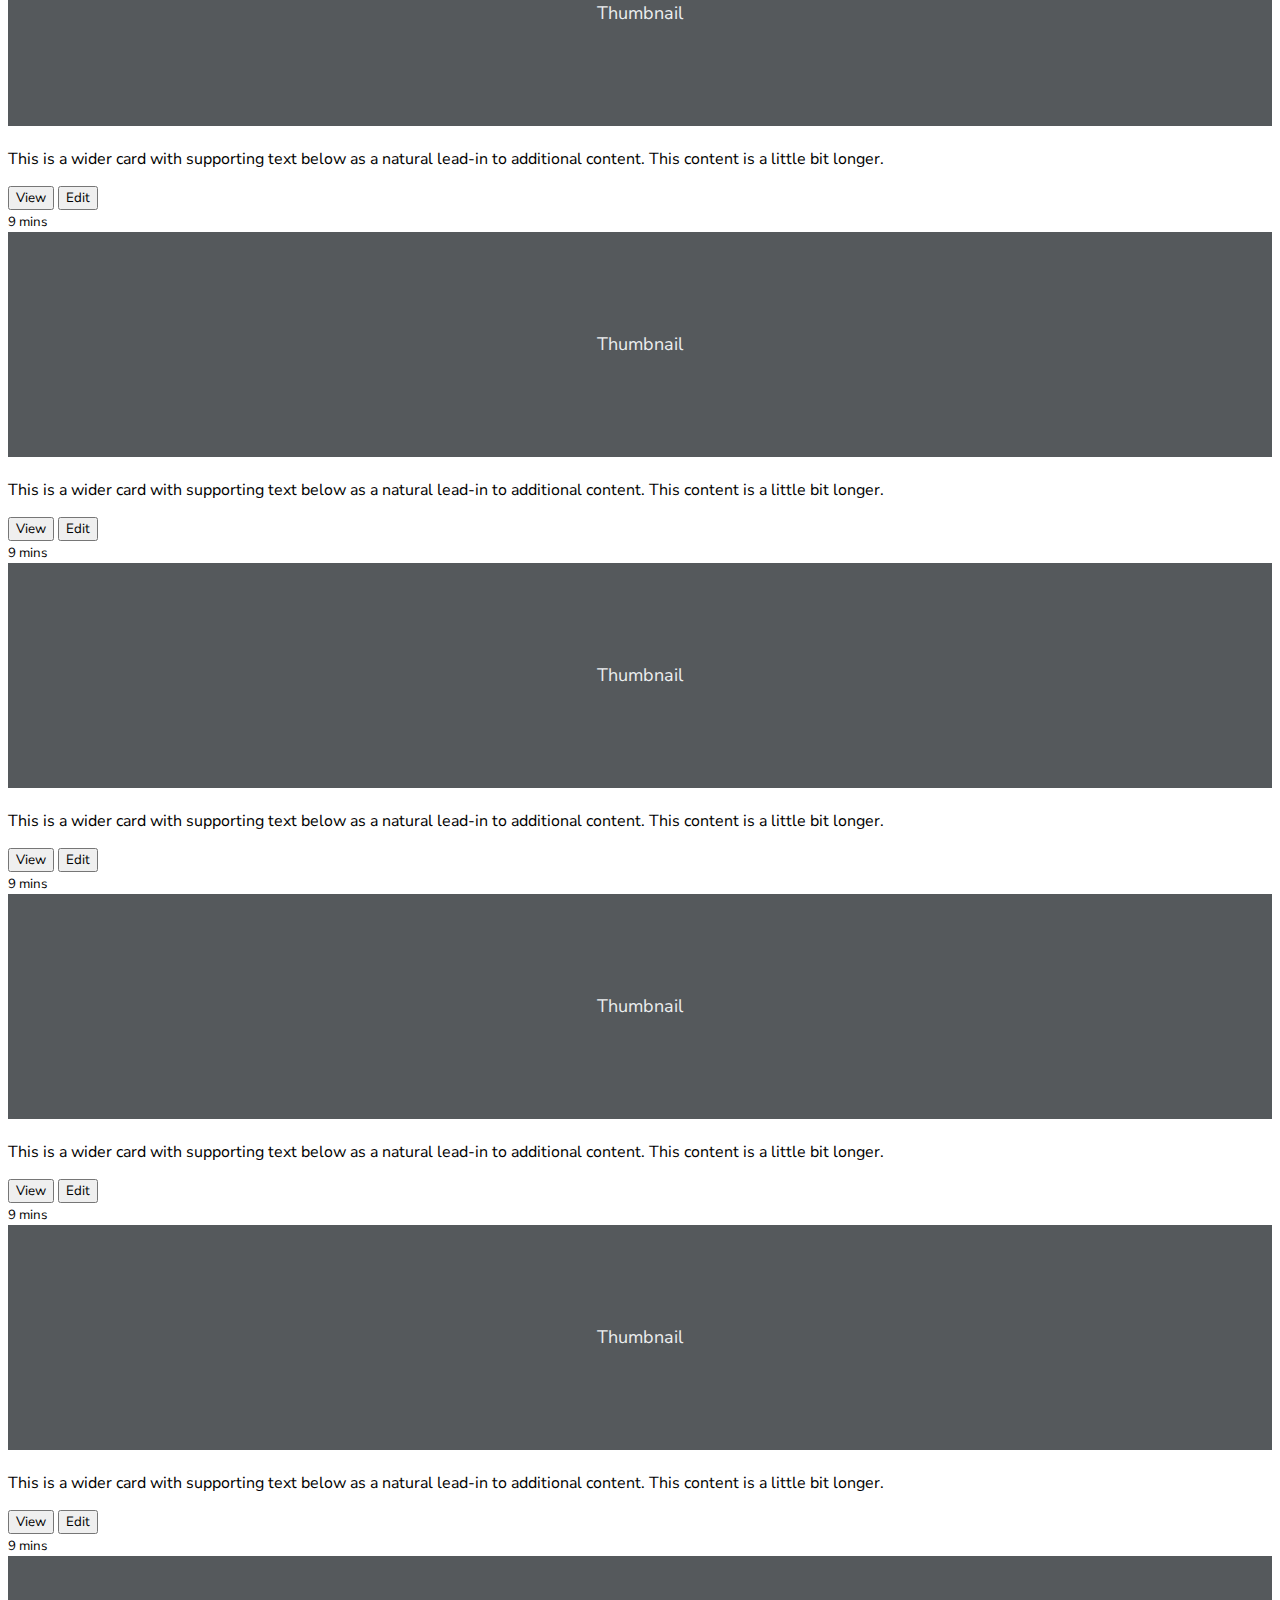
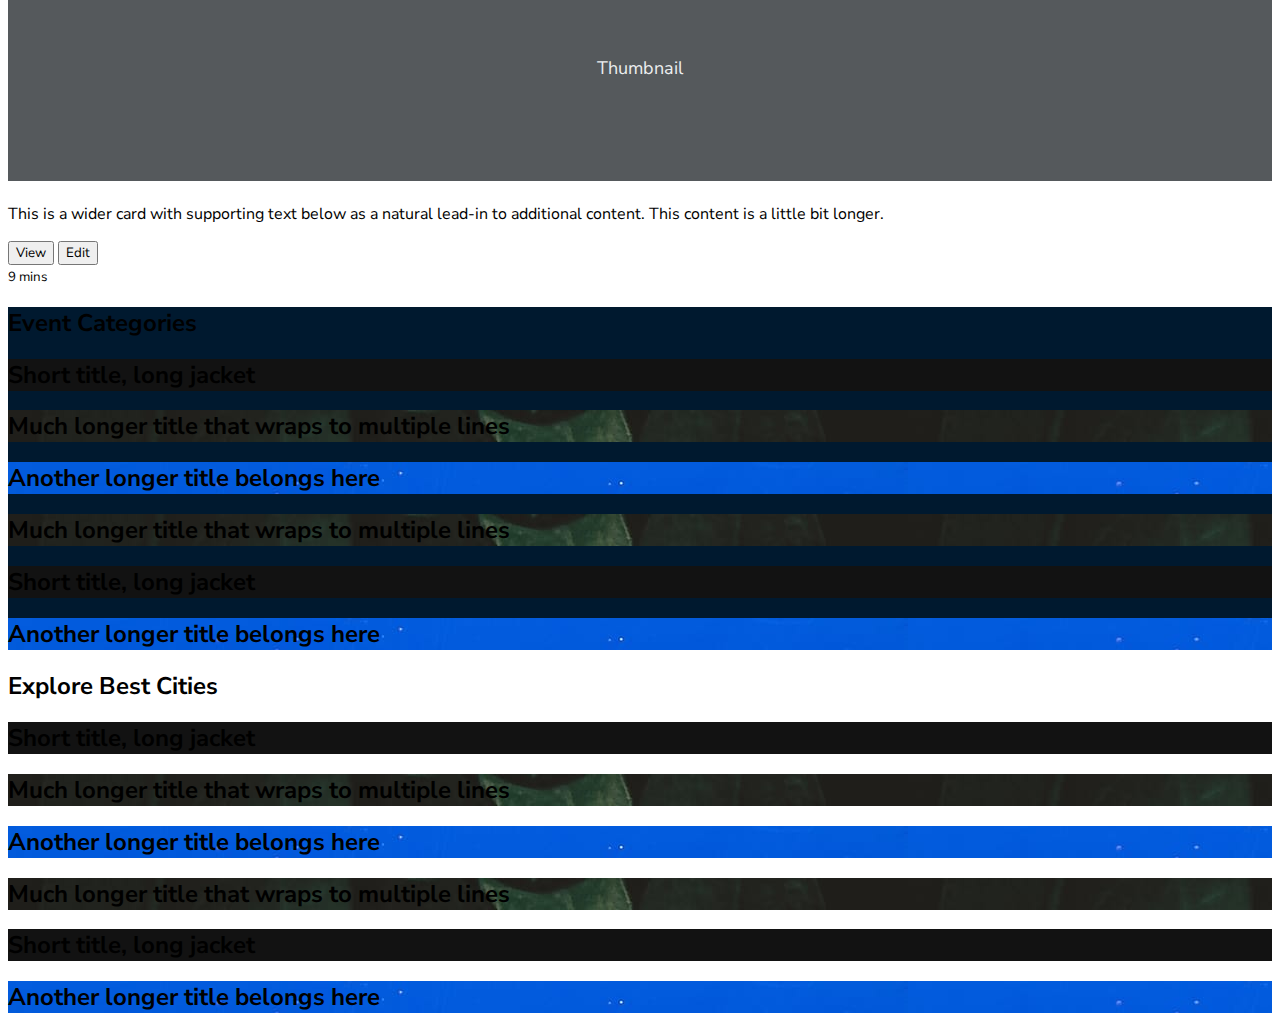
==== commit 29356f6e: "banner, navbar and grid complete" ====
--- a/index.html
+++ b/index.html
@@ -1,545 +1,628 @@
-
-
-
-
-
-<!doctype html>
+<!DOCTYPE html>
 <html lang="en">
-  <head>
-    <meta charset="utf-8">
-    <meta name="viewport" content="width=device-width, initial-scale=1">
-    <meta name="description" content="">
-    <meta name="author" content="Mark Otto, Jacob Thornton, and Bootstrap contributors">
-    <meta name="generator" content="Hugo 0.82.0">
-    <title>Headers · Bootstrap v5.0</title>
-
-    <link rel="canonical" href="https://getbootstrap.com/docs/5.0/examples/headers/">
+
+<head>
+    <meta charset="utf-8" />
+    <meta name="viewport" content="width=device-width, initial-scale=1" />
+    <meta name="description" content="" />
+    <meta name="author" content="Elevation Church" />
+    <meta name="generator" content="" />
+    <title>Event App UI</title>
+
+    <link rel="canonical" href="https://getbootstrap.com/docs/5.0/examples/headers/" />
 
     <!-- font css -->
-    <link rel="preconnect" href="https://fonts.gstatic.com">
-<link href="https://fonts.googleapis.com/css2?family=Nunito+Sans:ital,wght@0,400;0,600;0,700;0,800;0,900;1,400&display=swap" rel="stylesheet">
-
-    
-  <!-- Bootstrap CSS -->
-  <link href="https://cdn.jsdelivr.net/npm/bootstrap@5.0.0-beta3/dist/css/bootstrap.min.css" rel="stylesheet" integrity="sha384-eOJMYsd53ii+scO/bJGFsiCZc+5NDVN2yr8+0RDqr0Ql0h+rP48ckxlpbzKgwra6" crossorigin="anonymous">
-
-
-    <style>
-        * {
-            font-family: 'Nunito Sans', sans-serif;
-        }
-
-      .bd-placeholder-img {
-        font-size: 1.125rem;
-        text-anchor: middle;
-        -webkit-user-select: none;
-        -moz-user-select: none;
-        user-select: none;
-      }
-
-      @media (min-width: 768px) {
-        .bd-placeholder-img-lg {
-          font-size: 3.5rem;
-        }
-      }
-
-      .b-example-divider {
-  height: 3rem;
-  background-color: rgba(0, 0, 0, .1);
-  border: solid rgba(0, 0, 0, .15);
-  border-width: 1px 0;
-  box-shadow: inset 0 .5em 1.5em rgba(0, 0, 0, .1), inset 0 .125em .5em rgba(0, 0, 0, .15);
-}
-
-.form-control-dark {
-  color: #fff;
-  background-color: var(--bs-dark);
-  border-color: var(--bs-gray);
-}
-.form-control-dark:focus {
-  color: #fff;
-  background-color: var(--bs-dark);
-  border-color: #fff;
-  box-shadow: 0 0 0 .25rem rgba(255, 255, 255, .25);
-}
-
-.bi {
-  vertical-align: -.125em;
-  fill: currentColor;
-}
-
-.text-small {
-  font-size: 85%;
-}
-
-.dropdown-toggle {
-  outline: 0;
-}
-.hero {
-    background: url(./bg.jpeg);
-}
-#custom-cards {
-    background-position: bottom;
-    background-repeat: no-repeat;
-    background-size: 100% auto,cover;
-}
-    </style>
-
-    
+    <link rel="preconnect" href="https://fonts.gstatic.com" />
+    <link
+        href="https://fonts.googleapis.com/css2?family=Nunito+Sans:ital,wght@0,400;0,600;0,700;0,800;0,900;1,400&display=swap"
+        rel="stylesheet" />
+
+    <!-- Bootstrap CSS -->
+    <link href="https://cdn.jsdelivr.net/npm/bootstrap@5.0.0-beta3/dist/css/bootstrap.min.css" rel="stylesheet"
+        integrity="sha384-eOJMYsd53ii+scO/bJGFsiCZc+5NDVN2yr8+0RDqr0Ql0h+rP48ckxlpbzKgwra6" crossorigin="anonymous" />
+
+   
+
     <!-- Custom styles for this template -->
-    <link href="headers.css" rel="stylesheet">
-  </head>
-  <body>
-    
-<svg xmlns="http://www.w3.org/2000/svg" style="display: none;">
-  <symbol id="bootstrap" viewBox="0 0 118 94">
-    <title>Bootstrap</title>
-    <path fill-rule="evenodd" clip-rule="evenodd" d="M24.509 0c-6.733 0-11.715 5.893-11.492 12.284.214 6.14-.064 14.092-2.066 20.577C8.943 39.365 5.547 43.485 0 44.014v5.972c5.547.529 8.943 4.649 10.951 11.153 2.002 6.485 2.28 14.437 2.066 20.577C12.794 88.106 17.776 94 24.51 94H93.5c6.733 0 11.714-5.893 11.491-12.284-.214-6.14.064-14.092 2.066-20.577 2.009-6.504 5.396-10.624 10.943-11.153v-5.972c-5.547-.529-8.934-4.649-10.943-11.153-2.002-6.484-2.28-14.437-2.066-20.577C105.214 5.894 100.233 0 93.5 0H24.508zM80 57.863C80 66.663 73.436 72 62.543 72H44a2 2 0 01-2-2V24a2 2 0 012-2h18.437c9.083 0 15.044 4.92 15.044 12.474 0 5.302-4.01 10.049-9.119 10.88v.277C75.317 46.394 80 51.21 80 57.863zM60.521 28.34H49.948v14.934h8.905c6.884 0 10.68-2.772 10.68-7.727 0-4.643-3.264-7.207-9.012-7.207zM49.948 49.2v16.458H60.91c7.167 0 10.964-2.876 10.964-8.281 0-5.406-3.903-8.178-11.425-8.178H49.948z"></path>
-  </symbol>
-  <symbol id="home" viewBox="0 0 16 16">
-    <path d="M8.354 1.146a.5.5 0 0 0-.708 0l-6 6A.5.5 0 0 0 1.5 7.5v7a.5.5 0 0 0 .5.5h4.5a.5.5 0 0 0 .5-.5v-4h2v4a.5.5 0 0 0 .5.5H14a.5.5 0 0 0 .5-.5v-7a.5.5 0 0 0-.146-.354L13 5.793V2.5a.5.5 0 0 0-.5-.5h-1a.5.5 0 0 0-.5.5v1.293L8.354 1.146zM2.5 14V7.707l5.5-5.5 5.5 5.5V14H10v-4a.5.5 0 0 0-.5-.5h-3a.5.5 0 0 0-.5.5v4H2.5z"/>
-  </symbol>
-  <symbol id="speedometer2" viewBox="0 0 16 16">
-    <path d="M8 4a.5.5 0 0 1 .5.5V6a.5.5 0 0 1-1 0V4.5A.5.5 0 0 1 8 4zM3.732 5.732a.5.5 0 0 1 .707 0l.915.914a.5.5 0 1 1-.708.708l-.914-.915a.5.5 0 0 1 0-.707zM2 10a.5.5 0 0 1 .5-.5h1.586a.5.5 0 0 1 0 1H2.5A.5.5 0 0 1 2 10zm9.5 0a.5.5 0 0 1 .5-.5h1.5a.5.5 0 0 1 0 1H12a.5.5 0 0 1-.5-.5zm.754-4.246a.389.389 0 0 0-.527-.02L7.547 9.31a.91.91 0 1 0 1.302 1.258l3.434-4.297a.389.389 0 0 0-.029-.518z"/>
-    <path fill-rule="evenodd" d="M0 10a8 8 0 1 1 15.547 2.661c-.442 1.253-1.845 1.602-2.932 1.25C11.309 13.488 9.475 13 8 13c-1.474 0-3.31.488-4.615.911-1.087.352-2.49.003-2.932-1.25A7.988 7.988 0 0 1 0 10zm8-7a7 7 0 0 0-6.603 9.329c.203.575.923.876 1.68.63C4.397 12.533 6.358 12 8 12s3.604.532 4.923.96c.757.245 1.477-.056 1.68-.631A7 7 0 0 0 8 3z"/>
-  </symbol>
-  <symbol id="table" viewBox="0 0 16 16">
-    <path d="M0 2a2 2 0 0 1 2-2h12a2 2 0 0 1 2 2v12a2 2 0 0 1-2 2H2a2 2 0 0 1-2-2V2zm15 2h-4v3h4V4zm0 4h-4v3h4V8zm0 4h-4v3h3a1 1 0 0 0 1-1v-2zm-5 3v-3H6v3h4zm-5 0v-3H1v2a1 1 0 0 0 1 1h3zm-4-4h4V8H1v3zm0-4h4V4H1v3zm5-3v3h4V4H6zm4 4H6v3h4V8z"/>
-  </symbol>
-  <symbol id="people-circle" viewBox="0 0 16 16">
-    <path d="M11 6a3 3 0 1 1-6 0 3 3 0 0 1 6 0z"/>
-    <path fill-rule="evenodd" d="M0 8a8 8 0 1 1 16 0A8 8 0 0 1 0 8zm8-7a7 7 0 0 0-5.468 11.37C3.242 11.226 4.805 10 8 10s4.757 1.225 5.468 2.37A7 7 0 0 0 8 1z"/>
-  </symbol>
-  <symbol id="grid" viewBox="0 0 16 16">
-    <path d="M1 2.5A1.5 1.5 0 0 1 2.5 1h3A1.5 1.5 0 0 1 7 2.5v3A1.5 1.5 0 0 1 5.5 7h-3A1.5 1.5 0 0 1 1 5.5v-3zM2.5 2a.5.5 0 0 0-.5.5v3a.5.5 0 0 0 .5.5h3a.5.5 0 0 0 .5-.5v-3a.5.5 0 0 0-.5-.5h-3zm6.5.5A1.5 1.5 0 0 1 10.5 1h3A1.5 1.5 0 0 1 15 2.5v3A1.5 1.5 0 0 1 13.5 7h-3A1.5 1.5 0 0 1 9 5.5v-3zm1.5-.5a.5.5 0 0 0-.5.5v3a.5.5 0 0 0 .5.5h3a.5.5 0 0 0 .5-.5v-3a.5.5 0 0 0-.5-.5h-3zM1 10.5A1.5 1.5 0 0 1 2.5 9h3A1.5 1.5 0 0 1 7 10.5v3A1.5 1.5 0 0 1 5.5 15h-3A1.5 1.5 0 0 1 1 13.5v-3zm1.5-.5a.5.5 0 0 0-.5.5v3a.5.5 0 0 0 .5.5h3a.5.5 0 0 0 .5-.5v-3a.5.5 0 0 0-.5-.5h-3zm6.5.5A1.5 1.5 0 0 1 10.5 9h3a1.5 1.5 0 0 1 1.5 1.5v3a1.5 1.5 0 0 1-1.5 1.5h-3A1.5 1.5 0 0 1 9 13.5v-3zm1.5-.5a.5.5 0 0 0-.5.5v3a.5.5 0 0 0 .5.5h3a.5.5 0 0 0 .5-.5v-3a.5.5 0 0 0-.5-.5h-3z"/>
-  </symbol>
-</svg>
-
-<div class="hero">
-    <nav class="navbar navbar-expand-lg sticky-top navbar-light bg-light">
-        <div class="container px-4">
-          <a class="navbar-brand" href="#">Navbar</a>
-          <button class="navbar-toggler" type="button" data-bs-toggle="collapse" data-bs-target="#navbarSupportedContent" aria-controls="navbarSupportedContent" aria-expanded="false" aria-label="Toggle navigation">
-            <span class="navbar-toggler-icon"></span>
-          </button>
-          <div class="collapse navbar-collapse" id="navbarSupportedContent">
-            <ul class="navbar-nav ms-auto mb-2 mb-lg-0">
-              <li class="nav-item">
-                <a class="nav-link active" aria-current="page" href="#">Home</a>
-              </li>
-              <li class="nav-item">
-                <a class="nav-link" href="#">Link</a>
-              </li>
-              <li class="nav-item dropdown">
-                <a class="nav-link dropdown-toggle" href="#" id="navbarDropdown" role="button" data-bs-toggle="dropdown" aria-expanded="false">
-                  Dropdown
-                </a>
-                <ul class="dropdown-menu" aria-labelledby="navbarDropdown">
-                  <li><a class="dropdown-item" href="#">Action</a></li>
-                  <li><a class="dropdown-item" href="#">Another action</a></li>
-                  <li><hr class="dropdown-divider"></li>
-                  <li><a class="dropdown-item" href="#">Something else here</a></li>
-                </ul>
-              </li>
-              <li class="nav-item">
-                <a class="nav-link disabled" href="#" tabindex="-1" aria-disabled="true">Disabled</a>
-              </li>
-            </ul>
-            <button type="button" class="btn btn-outline-primary me-2">Login</button>
-        <button type="button" class="btn btn-primary">Sign-up</button>
-            <!-- <form class="d-flex">
-              <input class="form-control me-2" type="search" placeholder="Search" aria-label="Search">
-              <button class="btn btn-outline-success" type="submit">Search</button>
-            </form> -->
-          </div>
+    <link href="style.css" rel="stylesheet" />
+</head>
+
+<body>
+
+
+    <header>
+        <nav class="navbar navbar-expand-lg fixed-top bg-dark navbar-dark py-3" id="nav2">
+            <div class="container px-4">
+                <a class="navbar-brand" href="#">Logo</a>
+                <button class="navbar-toggler" type="button" data-bs-toggle="collapse"
+                    data-bs-target="#navbarSupportedContent" aria-controls="navbarSupportedContent"
+                    aria-expanded="false" aria-label="Toggle navigation">
+                    <span class="navbar-toggler-icon"></span>
+                </button>
+                <div class="collapse navbar-collapse" id="navbarSupportedContent">
+                    <ul class="navbar-nav ms-auto mb-2 mb-lg-0">
+                        <li class="nav-item">
+                            <a class="nav-link active" aria-current="page" href="#">Home</a>
+                        </li>
+                        <li class="nav-item">
+                            <a class="nav-link" href="#">Link</a>
+                        </li>
+                        <li class="nav-item">
+                            <a class="nav-link" href="#">Link</a>
+                        </li>
+                        <li class="nav-item">
+                            <a class="nav-link" href="#">Link</a>
+                        </li>
+                        <li class="nav-item">
+                            <a class="nav-link" href="#">Link</a>
+                        </li>
+                
+                        <li class="nav-item">
+                            <a class="nav-link disabled" href="#" tabindex="-1" aria-disabled="true">Disabled</a>
+                        </li>
+                    </ul>
+                    <!-- <button type="button" class="btn btn-outline-primary me-2">
+                        Login
+                    </button> -->
+                    <button type="button" class="btn btn-primary mx-2 px-4">Browse Events</button>
+                   
+                </div>
+            </div>
+        </nav>
+        <div class="hero py-l-5 py-xl-5 py-xxl-5 py-1">
+       
+
+            <div class="container px-4 py-5 my-3 bg-transparent">
+                <div class="row align-items-center g-5 py-5 mt-1">
+                    <div class="col-lg-6 text-white">
+                        <h1 class="display-5 fw-bold lh-1 mb-3">
+                            Responsive left-aligned hero with image
+                        </h1>
+                        <p class="lead">
+                            Quickly design and customize responsive mobile-first sites with
+                            Bootstrap, the world’s most popular front-end open source
+                            toolkit, featuring Sass variables and mixins, responsive grid
+                            system, extensive prebuilt components, and powerful JavaScript
+                            plugins.
+                        </p>
+                        <div class="d-grid gap-2 d-md-flex justify-content-md-start mt-4">
+                            <button type="button" class="btn btn-primary btn-lg px-4 me-md-2">
+                                Primary
+                            </button>
+                            <button type="button" class="btn btn-dark btn-lg px-4">
+                                Default
+                            </button>
+                            <button type="button" class="btn btn-success btn-lg px-4">
+                                Default
+                            </button>
+                            <button type="button" class="btn btn-info btn-lg px-4">
+                                Default
+                            </button>
+                        </div>
+                    </div>
+                </div>
+            </div>
         </div>
-      </nav>
-
-
-<!-- <div class="container">
-    <header class="d-flex flex-wrap align-items-center justify-content-center justify-content-md-between py-3 mb-4 border-bottom">
-        
-      <a href="/" class="d-flex align-items-center col-md-3 mb-2 mb-md-0 text-dark text-decoration-none">
-        <svg class="bi me-2" width="40" height="32"><use xlink:href="#bootstrap"/></svg>
-      </a>
-  
-      <ul class="nav col-12 col-md-auto mb-2 justify-content-end mb-md-0">
-        <li><a href="#" class="nav-link px-2 link-secondary">Home</a></li>
-        <li><a href="#" class="nav-link px-2 link-dark">Features</a></li>
-        <li><a href="#" class="nav-link px-2 link-dark">Pricing</a></li>
-        <li><a href="#" class="nav-link px-2 link-dark">FAQs</a></li>
-        <li><a href="#" class="nav-link px-2 link-dark">About</a></li>
-      </ul>
-  
-      <div class="col-md-2 text-end">
-        <button type="button" class="btn btn-outline-primary me-2">Login</button>
-        <button type="button" class="btn btn-primary">Sign-up</button>
-      </div>
     </header>
-  </div>
-  
-  <div class="b-example-divider"></div> -->
-  
-  <div class="container px-4 py-5 bg-transparent">
-      <div class="row  align-items-center g-5 py-5">
-       
-        <div class="col-lg-6 text-white">
-          <h1 class="display-5 fw-bold lh-1 mb-3">Responsive left-aligned hero with image</h1>
-          <p class="lead">Quickly design and customize responsive mobile-first sites with Bootstrap, the world’s most popular front-end open source toolkit, featuring Sass variables and mixins, responsive grid system, extensive prebuilt components, and powerful JavaScript plugins.</p>
-          <div class="d-grid gap-2 d-md-flex justify-content-md-start mt-4">
-            <button type="button" class="btn btn-primary btn-lg px-4 me-md-2">Primary</button>
-            <button type="button" class="btn btn-dark btn-lg px-4">Default</button>
-            <button type="button" class="btn btn-success btn-lg px-4">Default</button>
-            <button type="button" class="btn btn-info btn-lg px-4">Default</button>
-          </div>
+
+    <section class="py-5 text-center container">
+        <div class="row">
+            
+            <div class="col-xl-9 mx-auto">
+                <form class="row col-md-10 mx-auto">
+                    <div class="col-sm-8 mb-2 mb-md-0">
+                        <input type="email" class="form-control form-control-lg" placeholder="Type event name " />
+                    </div>
+                    <div class="col-sm-4 d-grid gap-2">
+                        <button class="btn btn-primary btn-lg" type="button">
+                            Search Event
+                        </button>
+                    </div>
+                </form>
+            </div>
         </div>
-      </div>
+
+     
+    </section>
+
+    <div class=" py-5 bg-light">
+        <div class="container">
+            <h2 class=" py-5 font-weight-bolder text-dark text-center">Featured Events</h2>
+            <div class="row row-cols-1 row-cols-sm-2 row-cols-md-3 g-5 mb-5">
+                <div class="col">
+                    <div class="card shadow-sm">
+                        <svg class="bd-placeholder-img card-img-top" width="100%" height="225"
+                            xmlns="http://www.w3.org/2000/svg" role="img" aria-label="Placeholder: Thumbnail"
+                            preserveAspectRatio="xMidYMid slice" focusable="false">
+                            <title>Placeholder</title>
+                            <rect width="100%" height="100%" fill="#55595c" />
+                            <text x="50%" y="50%" fill="#eceeef" dy=".3em">Thumbnail</text>
+                        </svg>
+
+                        <div class="card-body">
+                            <p class="card-text">
+                                This is a wider card with supporting text below as a natural
+                                lead-in to additional content. This content is a little bit
+                                longer.
+                            </p>
+                            <div class="d-flex justify-content-between align-items-center">
+                                <div class="btn-group">
+                                    <button type="button" class="btn btn-sm btn-outline-secondary">
+                                        View
+                                    </button>
+                                    <button type="button" class="btn btn-sm btn-outline-secondary">
+                                        Edit
+                                    </button>
+                                </div>
+                                <small class="text-muted">9 mins</small>
+                            </div>
+                        </div>
+                    </div>
+                </div>
+                <div class="col">
+                    <div class="card shadow-sm">
+                        <svg class="bd-placeholder-img card-img-top" width="100%" height="225"
+                            xmlns="http://www.w3.org/2000/svg" role="img" aria-label="Placeholder: Thumbnail"
+                            preserveAspectRatio="xMidYMid slice" focusable="false">
+                            <title>Placeholder</title>
+                            <rect width="100%" height="100%" fill="#55595c" />
+                            <text x="50%" y="50%" fill="#eceeef" dy=".3em">Thumbnail</text>
+                        </svg>
+
+                        <div class="card-body">
+                            <p class="card-text">
+                                This is a wider card with supporting text below as a natural
+                                lead-in to additional content. This content is a little bit
+                                longer.
+                            </p>
+                            <div class="d-flex justify-content-between align-items-center">
+                                <div class="btn-group">
+                                    <button type="button" class="btn btn-sm btn-outline-secondary">
+                                        View
+                                    </button>
+                                    <button type="button" class="btn btn-sm btn-outline-secondary">
+                                        Edit
+                                    </button>
+                                </div>
+                                <small class="text-muted">9 mins</small>
+                            </div>
+                        </div>
+                    </div>
+                </div>
+                <div class="col">
+                    <div class="card shadow-sm">
+                        <svg class="bd-placeholder-img card-img-top" width="100%" height="225"
+                            xmlns="http://www.w3.org/2000/svg" role="img" aria-label="Placeholder: Thumbnail"
+                            preserveAspectRatio="xMidYMid slice" focusable="false">
+                            <title>Placeholder</title>
+                            <rect width="100%" height="100%" fill="#55595c" />
+                            <text x="50%" y="50%" fill="#eceeef" dy=".3em">Thumbnail</text>
+                        </svg>
+
+                        <div class="card-body">
+                            <p class="card-text">
+                                This is a wider card with supporting text below as a natural
+                                lead-in to additional content. This content is a little bit
+                                longer.
+                            </p>
+                            <div class="d-flex justify-content-between align-items-center">
+                                <div class="btn-group">
+                                    <button type="button" class="btn btn-sm btn-outline-secondary">
+                                        View
+                                    </button>
+                                    <button type="button" class="btn btn-sm btn-outline-secondary">
+                                        Edit
+                                    </button>
+                                </div>
+                                <small class="text-muted">9 mins</small>
+                            </div>
+                        </div>
+                    </div>
+                </div>
+
+                <div class="col">
+                    <div class="card shadow-sm">
+                        <svg class="bd-placeholder-img card-img-top" width="100%" height="225"
+                            xmlns="http://www.w3.org/2000/svg" role="img" aria-label="Placeholder: Thumbnail"
+                            preserveAspectRatio="xMidYMid slice" focusable="false">
+                            <title>Placeholder</title>
+                            <rect width="100%" height="100%" fill="#55595c" />
+                            <text x="50%" y="50%" fill="#eceeef" dy=".3em">Thumbnail</text>
+                        </svg>
+
+                        <div class="card-body">
+                            <p class="card-text">
+                                This is a wider card with supporting text below as a natural
+                                lead-in to additional content. This content is a little bit
+                                longer.
+                            </p>
+                            <div class="d-flex justify-content-between align-items-center">
+                                <div class="btn-group">
+                                    <button type="button" class="btn btn-sm btn-outline-secondary">
+                                        View
+                                    </button>
+                                    <button type="button" class="btn btn-sm btn-outline-secondary">
+                                        Edit
+                                    </button>
+                                </div>
+                                <small class="text-muted">9 mins</small>
+                            </div>
+                        </div>
+                    </div>
+                </div>
+                <div class="col">
+                    <div class="card shadow-sm">
+                        <svg class="bd-placeholder-img card-img-top" width="100%" height="225"
+                            xmlns="http://www.w3.org/2000/svg" role="img" aria-label="Placeholder: Thumbnail"
+                            preserveAspectRatio="xMidYMid slice" focusable="false">
+                            <title>Placeholder</title>
+                            <rect width="100%" height="100%" fill="#55595c" />
+                            <text x="50%" y="50%" fill="#eceeef" dy=".3em">Thumbnail</text>
+                        </svg>
+
+                        <div class="card-body">
+                            <p class="card-text">
+                                This is a wider card with supporting text below as a natural
+                                lead-in to additional content. This content is a little bit
+                                longer.
+                            </p>
+                            <div class="d-flex justify-content-between align-items-center">
+                                <div class="btn-group">
+                                    <button type="button" class="btn btn-sm btn-outline-secondary">
+                                        View
+                                    </button>
+                                    <button type="button" class="btn btn-sm btn-outline-secondary">
+                                        Edit
+                                    </button>
+                                </div>
+                                <small class="text-muted">9 mins</small>
+                            </div>
+                        </div>
+                    </div>
+                </div>
+                <div class="col">
+                    <div class="card shadow-sm">
+                        <svg class="bd-placeholder-img card-img-top" width="100%" height="225"
+                            xmlns="http://www.w3.org/2000/svg" role="img" aria-label="Placeholder: Thumbnail"
+                            preserveAspectRatio="xMidYMid slice" focusable="false">
+                            <title>Placeholder</title>
+                            <rect width="100%" height="100%" fill="#55595c" />
+                            <text x="50%" y="50%" fill="#eceeef" dy=".3em">Thumbnail</text>
+                        </svg>
+
+                        <div class="card-body">
+                            <p class="card-text">
+                                This is a wider card with supporting text below as a natural
+                                lead-in to additional content. This content is a little bit
+                                longer.
+                            </p>
+                            <div class="d-flex justify-content-between align-items-center">
+                                <div class="btn-group">
+                                    <button type="button" class="btn btn-sm btn-outline-secondary">
+                                        View
+                                    </button>
+                                    <button type="button" class="btn btn-sm btn-outline-secondary">
+                                        Edit
+                                    </button>
+                                </div>
+                                <small class="text-muted">9 mins</small>
+                            </div>
+                        </div>
+                    </div>
+                </div>
+
+                <div class="col">
+                    <div class="card shadow-sm">
+                        <svg class="bd-placeholder-img card-img-top" width="100%" height="225"
+                            xmlns="http://www.w3.org/2000/svg" role="img" aria-label="Placeholder: Thumbnail"
+                            preserveAspectRatio="xMidYMid slice" focusable="false">
+                            <title>Placeholder</title>
+                            <rect width="100%" height="100%" fill="#55595c" />
+                            <text x="50%" y="50%" fill="#eceeef" dy=".3em">Thumbnail</text>
+                        </svg>
+
+                        <div class="card-body">
+                            <p class="card-text">
+                                This is a wider card with supporting text below as a natural
+                                lead-in to additional content. This content is a little bit
+                                longer.
+                            </p>
+                            <div class="d-flex justify-content-between align-items-center">
+                                <div class="btn-group">
+                                    <button type="button" class="btn btn-sm btn-outline-secondary">
+                                        View
+                                    </button>
+                                    <button type="button" class="btn btn-sm btn-outline-secondary">
+                                        Edit
+                                    </button>
+                                </div>
+                                <small class="text-muted">9 mins</small>
+                            </div>
+                        </div>
+                    </div>
+                </div>
+                <div class="col">
+                    <div class="card shadow-sm">
+                        <svg class="bd-placeholder-img card-img-top" width="100%" height="225"
+                            xmlns="http://www.w3.org/2000/svg" role="img" aria-label="Placeholder: Thumbnail"
+                            preserveAspectRatio="xMidYMid slice" focusable="false">
+                            <title>Placeholder</title>
+                            <rect width="100%" height="100%" fill="#55595c" />
+                            <text x="50%" y="50%" fill="#eceeef" dy=".3em">Thumbnail</text>
+                        </svg>
+
+                        <div class="card-body">
+                            <p class="card-text">
+                                This is a wider card with supporting text below as a natural
+                                lead-in to additional content. This content is a little bit
+                                longer.
+                            </p>
+                            <div class="d-flex justify-content-between align-items-center">
+                                <div class="btn-group">
+                                    <button type="button" class="btn btn-sm btn-outline-secondary">
+                                        View
+                                    </button>
+                                    <button type="button" class="btn btn-sm btn-outline-secondary">
+                                        Edit
+                                    </button>
+                                </div>
+                                <small class="text-muted">9 mins</small>
+                            </div>
+                        </div>
+                    </div>
+                </div>
+                <div class="col">
+                    <div class="card shadow-sm">
+                        <svg class="bd-placeholder-img card-img-top" width="100%" height="225"
+                            xmlns="http://www.w3.org/2000/svg" role="img" aria-label="Placeholder: Thumbnail"
+                            preserveAspectRatio="xMidYMid slice" focusable="false">
+                            <title>Placeholder</title>
+                            <rect width="100%" height="100%" fill="#55595c" />
+                            <text x="50%" y="50%" fill="#eceeef" dy=".3em">Thumbnail</text>
+                        </svg>
+
+                        <div class="card-body">
+                            <p class="card-text">
+                                This is a wider card with supporting text below as a natural
+                                lead-in to additional content. This content is a little bit
+                                longer.
+                            </p>
+                            <div class="d-flex justify-content-between align-items-center">
+                                <div class="btn-group">
+                                    <button type="button" class="btn btn-sm btn-outline-secondary">
+                                        View
+                                    </button>
+                                    <button type="button" class="btn btn-sm btn-outline-secondary">
+                                        Edit
+                                    </button>
+                                </div>
+                                <small class="text-muted">9 mins</small>
+                            </div>
+                        </div>
+                    </div>
+                </div>
+            </div>
+        </div>
     </div>
-    
-    <div class="b-example-divider"></div>
-
-    
-
-
-</div>
-
-
-<section class="py-5 text-center container">
-   
-        <div class="row">
-          <div class="col-xl-9 mx-auto">
-            <h1 class="mb-5">Build a landing page for your business or project and generate more leads!</h1>
-          </div>
-          <div class="col-xl-9 mx-auto">
-            <form class="row col-md-10 mx-auto ">
-              
-                <div class="col-sm-9 mb-2 mb-md-0">
-                  <input type="email" class="form-control form-control-lg" placeholder="Enter your email...">
-                </div>
-                <div class=" col-sm-3 d-grid gap-2">
-                    
-                        <button class="btn btn-primary btn-lg" type="button">Search Event</button>
-                      
-                </div>
-              
-            </form>
-          </div>
+
+    <section class="py-5 text-center container-fluid" style="
+        background: url(https://eventmie-pro.classiebit.com/frontend-assets?path=img%2Fbg-pattern.png)
+          #00192f bottom;
+      ">
+        <div class="container py-5" id="custom-cards">
+            <h2 class="pb-2 font-weight-bolder text-white">Event Categories</h2>
+
+            <div class="row row-cols-1 row-cols-sm-2 row-cols-md-3 align-items-stretch py-5 px-3 px-xxl-5 g-4">
+                <div class="col">
+                    <div class="card card-cover h-100 overflow-hidden text-white bg-dark rounded-5 shadow-lg"
+                        style="background-image: url('unsplash-photo-1.jpg')">
+                        <div class="d-flex flex-column h-100 p-5 pb-3 text-white text-shadow-1">
+                            <h2 class="pt-5 mt-5 mb-5 display-6 lh-1 fw-bold">
+                                Short title, long jacket
+                            </h2>
+                        </div>
+                    </div>
+                </div>
+
+                <div class="col">
+                    <div class="card card-cover h-100 overflow-hidden text-white bg-dark rounded-5 shadow-lg"
+                        style="background-image: url('unsplash-photo-2.jpg')">
+                        <div class="d-flex flex-column h-100 p-5 pb-3 text-white text-shadow-1">
+                            <h2 class="pt-5 mt-5 mb-5 display-6 lh-1 fw-bold">
+                                Much longer title that wraps to multiple lines
+                            </h2>
+                        </div>
+                    </div>
+                </div>
+
+                <div class="col">
+                    <div class="card card-cover h-100 overflow-hidden text-white bg-dark rounded-5 shadow-lg"
+                        style="background-image: url('unsplash-photo-3.jpg')">
+                        <div class="d-flex flex-column h-100 p-5 pb-3 text-shadow-1">
+                            <h2 class="pt-5 mt-5 mb-5 display-6 lh-1 fw-bold">
+                                Another longer title belongs here
+                            </h2>
+                        </div>
+                    </div>
+                </div>
+
+                <div class="col">
+                    <div class="card card-cover h-100 overflow-hidden text-white bg-dark rounded-5 shadow-lg"
+                        style="background-image: url('unsplash-photo-2.jpg')">
+                        <div class="d-flex flex-column h-100 p-5 pb-3 text-white text-shadow-1">
+                            <h2 class="pt-5 mt-5 mb-5 display-6 lh-1 fw-bold">
+                                Much longer title that wraps to multiple lines
+                            </h2>
+                        </div>
+                    </div>
+                </div>
+
+                <div class="col">
+                    <div class="card card-cover h-100 overflow-hidden text-white bg-dark rounded-5 shadow-lg"
+                        style="background-image: url('unsplash-photo-1.jpg')">
+                        <div class="d-flex flex-column h-100 p-5 pb-3 text-white text-shadow-1">
+                            <h2 class="pt-5 mt-5 mb-5 display-6 lh-1 fw-bold">
+                                Short title, long jacket
+                            </h2>
+                        </div>
+                    </div>
+                </div>
+
+                <div class="col">
+                    <div class="card card-cover h-100 overflow-hidden text-white bg-dark rounded-5 shadow-lg"
+                        style="background-image: url('unsplash-photo-3.jpg')">
+                        <div class="d-flex flex-column h-100 p-5 pb-3 text-shadow-1">
+                            <h2 class="pt-5 mt-5 mb-5 display-6 lh-1 fw-bold">
+                                Another longer title belongs here
+                            </h2>
+                        </div>
+                    </div>
+                </div>
+            </div>
         </div>
-      
-    <div class="row py-lg-5">
-      <div class="col-lg-6 col-md-8 mx-auto">
-        <h1 class="fw-light">Album example</h1>
-        <p class="lead text-muted">Something short and leading about the collection below—its contents, the creator, etc. Make it short and sweet, but not too short so folks don’t simply skip over it entirely.</p>
-        <p>
-          <a href="#" class="btn btn-primary my-2">Main call to action</a>
-          <a href="#" class="btn btn-secondary my-2">Secondary action</a>
-        </p>
-      </div>
-    </div>
-  </section>
-
-  <div class="album py-5 bg-light">
-    <div class="container">
-
-      <div class="row row-cols-1 row-cols-sm-2 row-cols-md-3 g-5">
-        <div class="col">
-          <div class="card shadow-sm">
-            <svg class="bd-placeholder-img card-img-top" width="100%" height="225" xmlns="http://www.w3.org/2000/svg" role="img" aria-label="Placeholder: Thumbnail" preserveAspectRatio="xMidYMid slice" focusable="false"><title>Placeholder</title><rect width="100%" height="100%" fill="#55595c"/><text x="50%" y="50%" fill="#eceeef" dy=".3em">Thumbnail</text></svg>
-
-            <div class="card-body">
-              <p class="card-text">This is a wider card with supporting text below as a natural lead-in to additional content. This content is a little bit longer.</p>
-              <div class="d-flex justify-content-between align-items-center">
-                <div class="btn-group">
-                  <button type="button" class="btn btn-sm btn-outline-secondary">View</button>
-                  <button type="button" class="btn btn-sm btn-outline-secondary">Edit</button>
-                </div>
-                <small class="text-muted">9 mins</small>
-              </div>
+    </section>
+    <section class="py-5 text-center container-fluid" style="
+        background: url(https://eventmie-pro.classiebit.com/frontend-assets?path=img%2Fbg-pattern.png)
+          #ffffff bottom;
+      ">
+        <div class="container py-5" id="custom-cards">
+            <h2 class="pb-2 font-weight-bolder text-dark">Explore Best Cities</h2>
+
+            <div class="row row-cols-1 row-cols-sm-2 row-cols-md-3 align-items-stretch py-5 px-3 px-xxl-5 g-4">
+                <div class="col">
+                    <div class="card card-cover h-100 overflow-hidden text-white bg-dark rounded-5 shadow-lg"
+                        style="background-image: url('unsplash-photo-1.jpg')">
+                        <div class="d-flex flex-column h-100 p-5 pb-3 text-white text-shadow-1">
+                            <h2 class="pt-5 mt-5 mb-5 display-6 lh-1 fw-bold">
+                                Short title, long jacket
+                            </h2>
+                        </div>
+                    </div>
+                </div>
+
+                <div class="col">
+                    <div class="card card-cover h-100 overflow-hidden text-white bg-dark rounded-5 shadow-lg"
+                        style="background-image: url('unsplash-photo-2.jpg')">
+                        <div class="d-flex flex-column h-100 p-5 pb-3 text-white text-shadow-1">
+                            <h2 class="pt-5 mt-5 mb-5 display-6 lh-1 fw-bold">
+                                Much longer title that wraps to multiple lines
+                            </h2>
+                        </div>
+                    </div>
+                </div>
+
+                <div class="col">
+                    <div class="card card-cover h-100 overflow-hidden text-white bg-dark rounded-5 shadow-lg"
+                        style="background-image: url('unsplash-photo-3.jpg')">
+                        <div class="d-flex flex-column h-100 p-5 pb-3 text-shadow-1">
+                            <h2 class="pt-5 mt-5 mb-5 display-6 lh-1 fw-bold">
+                                Another longer title belongs here
+                            </h2>
+                        </div>
+                    </div>
+                </div>
+
+                <div class="col">
+                    <div class="card card-cover h-100 overflow-hidden text-white bg-dark rounded-5 shadow-lg"
+                        style="background-image: url('unsplash-photo-2.jpg')">
+                        <div class="d-flex flex-column h-100 p-5 pb-3 text-white text-shadow-1">
+                            <h2 class="pt-5 mt-5 mb-5 display-6 lh-1 fw-bold">
+                                Much longer title that wraps to multiple lines
+                            </h2>
+                        </div>
+                    </div>
+                </div>
+
+                <div class="col">
+                    <div class="card card-cover h-100 overflow-hidden text-white bg-dark rounded-5 shadow-lg"
+                        style="background-image: url('unsplash-photo-1.jpg')">
+                        <div class="d-flex flex-column h-100 p-5 pb-3 text-white text-shadow-1">
+                            <h2 class="pt-5 mt-5 mb-5 display-6 lh-1 fw-bold">
+                                Short title, long jacket
+                            </h2>
+                        </div>
+                    </div>
+                </div>
+
+                <div class="col">
+                    <div class="card card-cover h-100 overflow-hidden text-white bg-dark rounded-5 shadow-lg"
+                        style="background-image: url('unsplash-photo-3.jpg')">
+                        <div class="d-flex flex-column h-100 p-5 pb-3 text-shadow-1">
+                            <h2 class="pt-5 mt-5 mb-5 display-6 lh-1 fw-bold">
+                                Another longer title belongs here
+                            </h2>
+                        </div>
+                    </div>
+                </div>
             </div>
-          </div>
         </div>
-        <div class="col">
-          <div class="card shadow-sm">
-            <svg class="bd-placeholder-img card-img-top" width="100%" height="225" xmlns="http://www.w3.org/2000/svg" role="img" aria-label="Placeholder: Thumbnail" preserveAspectRatio="xMidYMid slice" focusable="false"><title>Placeholder</title><rect width="100%" height="100%" fill="#55595c"/><text x="50%" y="50%" fill="#eceeef" dy=".3em">Thumbnail</text></svg>
-
-            <div class="card-body">
-              <p class="card-text">This is a wider card with supporting text below as a natural lead-in to additional content. This content is a little bit longer.</p>
-              <div class="d-flex justify-content-between align-items-center">
-                <div class="btn-group">
-                  <button type="button" class="btn btn-sm btn-outline-secondary">View</button>
-                  <button type="button" class="btn btn-sm btn-outline-secondary">Edit</button>
-                </div>
-                <small class="text-muted">9 mins</small>
-              </div>
-            </div>
-          </div>
-        </div>
-        <div class="col">
-          <div class="card shadow-sm">
-            <svg class="bd-placeholder-img card-img-top" width="100%" height="225" xmlns="http://www.w3.org/2000/svg" role="img" aria-label="Placeholder: Thumbnail" preserveAspectRatio="xMidYMid slice" focusable="false"><title>Placeholder</title><rect width="100%" height="100%" fill="#55595c"/><text x="50%" y="50%" fill="#eceeef" dy=".3em">Thumbnail</text></svg>
-
-            <div class="card-body">
-              <p class="card-text">This is a wider card with supporting text below as a natural lead-in to additional content. This content is a little bit longer.</p>
-              <div class="d-flex justify-content-between align-items-center">
-                <div class="btn-group">
-                  <button type="button" class="btn btn-sm btn-outline-secondary">View</button>
-                  <button type="button" class="btn btn-sm btn-outline-secondary">Edit</button>
-                </div>
-                <small class="text-muted">9 mins</small>
-              </div>
-            </div>
-          </div>
-        </div>
-
-        <div class="col">
-          <div class="card shadow-sm">
-            <svg class="bd-placeholder-img card-img-top" width="100%" height="225" xmlns="http://www.w3.org/2000/svg" role="img" aria-label="Placeholder: Thumbnail" preserveAspectRatio="xMidYMid slice" focusable="false"><title>Placeholder</title><rect width="100%" height="100%" fill="#55595c"/><text x="50%" y="50%" fill="#eceeef" dy=".3em">Thumbnail</text></svg>
-
-            <div class="card-body">
-              <p class="card-text">This is a wider card with supporting text below as a natural lead-in to additional content. This content is a little bit longer.</p>
-              <div class="d-flex justify-content-between align-items-center">
-                <div class="btn-group">
-                  <button type="button" class="btn btn-sm btn-outline-secondary">View</button>
-                  <button type="button" class="btn btn-sm btn-outline-secondary">Edit</button>
-                </div>
-                <small class="text-muted">9 mins</small>
-              </div>
-            </div>
-          </div>
-        </div>
-        <div class="col">
-          <div class="card shadow-sm">
-            <svg class="bd-placeholder-img card-img-top" width="100%" height="225" xmlns="http://www.w3.org/2000/svg" role="img" aria-label="Placeholder: Thumbnail" preserveAspectRatio="xMidYMid slice" focusable="false"><title>Placeholder</title><rect width="100%" height="100%" fill="#55595c"/><text x="50%" y="50%" fill="#eceeef" dy=".3em">Thumbnail</text></svg>
-
-            <div class="card-body">
-              <p class="card-text">This is a wider card with supporting text below as a natural lead-in to additional content. This content is a little bit longer.</p>
-              <div class="d-flex justify-content-between align-items-center">
-                <div class="btn-group">
-                  <button type="button" class="btn btn-sm btn-outline-secondary">View</button>
-                  <button type="button" class="btn btn-sm btn-outline-secondary">Edit</button>
-                </div>
-                <small class="text-muted">9 mins</small>
-              </div>
-            </div>
-          </div>
-        </div>
-        <div class="col">
-          <div class="card shadow-sm">
-            <svg class="bd-placeholder-img card-img-top" width="100%" height="225" xmlns="http://www.w3.org/2000/svg" role="img" aria-label="Placeholder: Thumbnail" preserveAspectRatio="xMidYMid slice" focusable="false"><title>Placeholder</title><rect width="100%" height="100%" fill="#55595c"/><text x="50%" y="50%" fill="#eceeef" dy=".3em">Thumbnail</text></svg>
-
-            <div class="card-body">
-              <p class="card-text">This is a wider card with supporting text below as a natural lead-in to additional content. This content is a little bit longer.</p>
-              <div class="d-flex justify-content-between align-items-center">
-                <div class="btn-group">
-                  <button type="button" class="btn btn-sm btn-outline-secondary">View</button>
-                  <button type="button" class="btn btn-sm btn-outline-secondary">Edit</button>
-                </div>
-                <small class="text-muted">9 mins</small>
-              </div>
-            </div>
-          </div>
-        </div>
-
-        <div class="col">
-          <div class="card shadow-sm">
-            <svg class="bd-placeholder-img card-img-top" width="100%" height="225" xmlns="http://www.w3.org/2000/svg" role="img" aria-label="Placeholder: Thumbnail" preserveAspectRatio="xMidYMid slice" focusable="false"><title>Placeholder</title><rect width="100%" height="100%" fill="#55595c"/><text x="50%" y="50%" fill="#eceeef" dy=".3em">Thumbnail</text></svg>
-
-            <div class="card-body">
-              <p class="card-text">This is a wider card with supporting text below as a natural lead-in to additional content. This content is a little bit longer.</p>
-              <div class="d-flex justify-content-between align-items-center">
-                <div class="btn-group">
-                  <button type="button" class="btn btn-sm btn-outline-secondary">View</button>
-                  <button type="button" class="btn btn-sm btn-outline-secondary">Edit</button>
-                </div>
-                <small class="text-muted">9 mins</small>
-              </div>
-            </div>
-          </div>
-        </div>
-        <div class="col">
-          <div class="card shadow-sm">
-            <svg class="bd-placeholder-img card-img-top" width="100%" height="225" xmlns="http://www.w3.org/2000/svg" role="img" aria-label="Placeholder: Thumbnail" preserveAspectRatio="xMidYMid slice" focusable="false"><title>Placeholder</title><rect width="100%" height="100%" fill="#55595c"/><text x="50%" y="50%" fill="#eceeef" dy=".3em">Thumbnail</text></svg>
-
-            <div class="card-body">
-              <p class="card-text">This is a wider card with supporting text below as a natural lead-in to additional content. This content is a little bit longer.</p>
-              <div class="d-flex justify-content-between align-items-center">
-                <div class="btn-group">
-                  <button type="button" class="btn btn-sm btn-outline-secondary">View</button>
-                  <button type="button" class="btn btn-sm btn-outline-secondary">Edit</button>
-                </div>
-                <small class="text-muted">9 mins</small>
-              </div>
-            </div>
-          </div>
-        </div>
-        <div class="col">
-          <div class="card shadow-sm">
-            <svg class="bd-placeholder-img card-img-top" width="100%" height="225" xmlns="http://www.w3.org/2000/svg" role="img" aria-label="Placeholder: Thumbnail" preserveAspectRatio="xMidYMid slice" focusable="false"><title>Placeholder</title><rect width="100%" height="100%" fill="#55595c"/><text x="50%" y="50%" fill="#eceeef" dy=".3em">Thumbnail</text></svg>
-
-            <div class="card-body">
-              <p class="card-text">This is a wider card with supporting text below as a natural lead-in to additional content. This content is a little bit longer.</p>
-              <div class="d-flex justify-content-between align-items-center">
-                <div class="btn-group">
-                  <button type="button" class="btn btn-sm btn-outline-secondary">View</button>
-                  <button type="button" class="btn btn-sm btn-outline-secondary">Edit</button>
-                </div>
-                <small class="text-muted">9 mins</small>
-              </div>
-            </div>
-          </div>
-        </div>
-      </div>
-    </div>
-  </div>
-
-
-  <section class="py-5 text-center container-fluid" style="background: url(https://eventmie-pro.classiebit.com/frontend-assets?path=img%2Fbg-pattern.png) #00192f bottom;" >
-    <div class=" container py-5" id="custom-cards" >
-        <h2 class="pb-2 font-weight-bolder text-white">Event Categories</h2>
-      
-        <div class="row row-cols-3 align-items-stretch py-5 px-5 g-4">
-
-          <div class="col">
-            <div class="card card-cover h-100 overflow-hidden text-white bg-dark rounded-5 shadow-lg" style="background-image: url('unsplash-photo-1.jpg');">
-              <div class="d-flex flex-column h-100 p-5 pb-3 text-white text-shadow-1">
-                <h2 class="pt-5 mt-5 mb-4 display-6 lh-1 fw-bold">Short title, long jacket</h2>
-                <ul class="d-flex list-unstyled mt-auto">
-                  <li class="me-auto">
-                    <img src="https://github.com/twbs.png" alt="Bootstrap" width="32" height="32" class="rounded-circle border border-white">
-                  </li>
-                  <li class="d-flex align-items-center me-3">
-                    <svg class="bi me-2" width="1em" height="1em"><use xlink:href="#geo-fill"/></svg>
-                    <small>Earth</small>
-                  </li>
-                  <li class="d-flex align-items-center">
-                    <svg class="bi me-2" width="1em" height="1em"><use xlink:href="#calendar3"/></svg>
-                    <small>3d</small>
-                  </li>
-                </ul>
-              </div>
-            </div>
-          </div>
-      
-          <div class="col">
-            <div class="card card-cover h-100 overflow-hidden text-white bg-dark rounded-5 shadow-lg" style="background-image: url('unsplash-photo-2.jpg');">
-              <div class="d-flex flex-column h-100 p-5 pb-3 text-white text-shadow-1">
-                <h2 class="pt-5 mt-5 mb-4 display-6 lh-1 fw-bold">Much longer title that wraps to multiple lines</h2>
-                <ul class="d-flex list-unstyled mt-auto">
-                  <li class="me-auto">
-                    <img src="https://github.com/twbs.png" alt="Bootstrap" width="32" height="32" class="rounded-circle border border-white">
-                  </li>
-                  <li class="d-flex align-items-center me-3">
-                    <svg class="bi me-2" width="1em" height="1em"><use xlink:href="#geo-fill"/></svg>
-                    <small>Pakistan</small>
-                  </li>
-                  <li class="d-flex align-items-center">
-                    <svg class="bi me-2" width="1em" height="1em"><use xlink:href="#calendar3"/></svg>
-                    <small>4d</small>
-                  </li>
-                </ul>
-              </div>
-            </div>
-          </div>
-      
-          <div class="col">
-            <div class="card card-cover h-100 overflow-hidden text-white bg-dark rounded-5 shadow-lg" style="background-image: url('unsplash-photo-3.jpg');">
-              <div class="d-flex flex-column h-100 p-5 pb-3 text-shadow-1">
-                <h2 class="pt-5 mt-5 mb-4 display-6 lh-1 fw-bold">Another longer title belongs here</h2>
-                <ul class="d-flex list-unstyled mt-auto">
-                  <li class="me-auto">
-                    <img src="https://github.com/twbs.png" alt="Bootstrap" width="32" height="32" class="rounded-circle border border-white">
-                  </li>
-                  <li class="d-flex align-items-center me-3">
-                    <svg class="bi me-2" width="1em" height="1em"><use xlink:href="#geo-fill"/></svg>
-                    <small>California</small>
-                  </li>
-                  <li class="d-flex align-items-center">
-                    <svg class="bi me-2" width="1em" height="1em"><use xlink:href="#calendar3"/></svg>
-                    <small>5d</small>
-                  </li>
-                </ul>
-              </div>
-            </div>
-          </div>
-
-          <div class="col">
-            <div class="card card-cover h-100 overflow-hidden text-white bg-dark rounded-5 shadow-lg" style="background-image: url('unsplash-photo-2.jpg');">
-              <div class="d-flex flex-column h-100 p-5 pb-3 text-white text-shadow-1">
-                <h2 class="pt-5 mt-5 mb-4 display-6 lh-1 fw-bold">Much longer title that wraps to multiple lines</h2>
-                <ul class="d-flex list-unstyled mt-auto">
-                  <li class="me-auto">
-                    <img src="https://github.com/twbs.png" alt="Bootstrap" width="32" height="32" class="rounded-circle border border-white">
-                  </li>
-                  <li class="d-flex align-items-center me-3">
-                    <svg class="bi me-2" width="1em" height="1em"><use xlink:href="#geo-fill"/></svg>
-                    <small>Pakistan</small>
-                  </li>
-                  <li class="d-flex align-items-center">
-                    <svg class="bi me-2" width="1em" height="1em"><use xlink:href="#calendar3"/></svg>
-                    <small>4d</small>
-                  </li>
-                </ul>
-              </div>
-            </div>
-          </div>
-
-          <div class="col">
-            <div class="card card-cover h-100 overflow-hidden text-white bg-dark rounded-5 shadow-lg" style="background-image: url('unsplash-photo-1.jpg');">
-              <div class="d-flex flex-column h-100 p-5 pb-3 text-white text-shadow-1">
-                <h2 class="pt-5 mt-5 mb-4 display-6 lh-1 fw-bold">Short title, long jacket</h2>
-                <ul class="d-flex list-unstyled mt-auto">
-                  <li class="me-auto">
-                    <img src="https://github.com/twbs.png" alt="Bootstrap" width="32" height="32" class="rounded-circle border border-white">
-                  </li>
-                  <li class="d-flex align-items-center me-3">
-                    <svg class="bi me-2" width="1em" height="1em"><use xlink:href="#geo-fill"/></svg>
-                    <small>Earth</small>
-                  </li>
-                  <li class="d-flex align-items-center">
-                    <svg class="bi me-2" width="1em" height="1em"><use xlink:href="#calendar3"/></svg>
-                    <small>3d</small>
-                  </li>
-                </ul>
-              </div>
-            </div>
-          </div>
-
-          <div class="col">
-            <div class="card card-cover h-100 overflow-hidden text-white bg-dark rounded-5 shadow-lg" style="background-image: url('unsplash-photo-3.jpg');">
-              <div class="d-flex flex-column h-100 p-5 pb-3 text-shadow-1">
-                <h2 class="pt-5 mt-5 mb-4 display-6 lh-1 fw-bold">Another longer title belongs here</h2>
-                <ul class="d-flex list-unstyled mt-auto">
-                  <li class="me-auto">
-                    <img src="https://github.com/twbs.png" alt="Bootstrap" width="32" height="32" class="rounded-circle border border-white">
-                  </li>
-                  <li class="d-flex align-items-center me-3">
-                    <svg class="bi me-2" width="1em" height="1em"><use xlink:href="#geo-fill"/></svg>
-                    <small>California</small>
-                  </li>
-                  <li class="d-flex align-items-center">
-                    <svg class="bi me-2" width="1em" height="1em"><use xlink:href="#calendar3"/></svg>
-                    <small>5d</small>
-                  </li>
-                </ul>
-              </div>
-            </div>
-          </div>
-
-
-
-
-
-
-
-        </div>
-      </div>
-
-  </section>
-
-
-     <!-- Option 1: Bootstrap Bundle with Popper -->
-     <script src="https://cdn.jsdelivr.net/npm/bootstrap@5.0.0-beta3/dist/js/bootstrap.bundle.min.js" integrity="sha384-JEW9xMcG8R+pH31jmWH6WWP0WintQrMb4s7ZOdauHnUtxwoG2vI5DkLtS3qm9Ekf" crossorigin="anonymous"></script>
-
-      
-  </body>
-</html>
+    </section>
+
+    <!-- Option 1: Bootstrap Bundle with Popper -->
+    <script src="https://cdn.jsdelivr.net/npm/bootstrap@5.0.0-beta3/dist/js/bootstrap.bundle.min.js"
+        integrity="sha384-JEW9xMcG8R+pH31jmWH6WWP0WintQrMb4s7ZOdauHnUtxwoG2vI5DkLtS3qm9Ekf"
+        crossorigin="anonymous"></script>
+    <script>
+        // var docElem = document.documentElement,
+        //     header = document.querySelector(".navbar-fixed-top"),
+        //     didScroll = false,
+        //     changeHeaderOn = 300,
+        //     changeHeader = 100;
+
+        // function init() {
+        //     window.addEventListener(
+        //         "scroll",
+        //         function (event) {
+        //             if (!didScroll) {
+        //                 didScroll = true;
+        //                 setTimeout(scrollPage, 250);
+        //                 //setTimeout( scrollPage2, 250 );
+        //             }
+        //         },
+        //         false
+        //     );
+        // }
+
+        // function scrollPage() {
+        //     var sy = scrollY();
+        //     if (sy >= changeHeaderOn) {
+        //         document.getElementById("nav").classList.remove("bg-transparent");
+        //         document.getElementById("nav").classList.remove("navbar-light");
+        //         document.getElementById("nav").classList.add("bg-dark");
+        //         document.getElementById("nav").classList.add("navbar-dark");
+        //         console.log("scrolled");
+        //         // 	classie.add( nav, 'navbar-shrink' );
+        //         //    // $("#welcome").slideUp();
+        //         //     $("#welcome").text("HOME");
+        //         //    $("#nav_header").css("background-color"," #1d426d");
+        //     } else {
+        //         document.getElementById("nav").classList.remove("bg-dark");
+
+        //         document.getElementById("nav").classList.remove("navbar-dark");
+
+        //         document.getElementById("nav").classList.add("bg-transparent");
+        //         document.getElementById("nav").classList.add("navbar-dark");
+
+        //         console.log("not not");
+        //         // classie.remove( header, 'navbar-shrink' );
+        //         // $("#welcome").slideDown();
+        //         // $("#welcome").text("WELCOME");
+        //         //             $("#nav_header").css("background-color","#1c2126");
+        //     }
+        //     didScroll = false;
+        // }
+
+        // function scrollY() {
+        //     return window.pageYOffset || docElem.scrollTop;
+        // }
+
+        // init();
+
+      // window.onload = function() {
+      //     console.log("inn")
+      //         scrollPage()
+      // };
+    </script>
+</body>
+
+</html>--- a/style.css
+++ b/style.css
@@ -0,0 +1,64 @@
+* {
+  font-family: "Nunito Sans", sans-serif;
+}
+
+.bd-placeholder-img {
+  font-size: 1.125rem;
+  text-anchor: middle;
+  -webkit-user-select: none;
+  -moz-user-select: none;
+  user-select: none;
+}
+
+@media (min-width: 768px) {
+  .bd-placeholder-img-lg {
+    font-size: 3.5rem;
+  }
+}
+
+.b-example-divider {
+  height: 3rem;
+  background-color: rgba(0, 0, 0, 0.1);
+  border: solid rgba(0, 0, 0, 0.15);
+  border-width: 1px 0;
+  box-shadow: inset 0 0.5em 1.5em rgba(0, 0, 0, 0.1),
+    inset 0 0.125em 0.5em rgba(0, 0, 0, 0.15);
+}
+
+.form-control-dark {
+  color: #fff;
+  background-color: var(--bs-dark);
+  border-color: var(--bs-gray);
+}
+
+.form-control-dark:focus {
+  color: #fff;
+  background-color: var(--bs-dark);
+  border-color: #fff;
+  box-shadow: 0 0 0 0.25rem rgba(255, 255, 255, 0.25);
+}
+
+.bi {
+  vertical-align: -0.125em;
+  fill: currentColor;
+}
+
+.text-small {
+  font-size: 85%;
+}
+
+.dropdown-toggle {
+  outline: 0;
+}
+
+header {
+  background: url(./bg.jpeg);
+
+  background-size: cover;
+}
+
+#custom-cards {
+  background-position: bottom;
+  background-repeat: no-repeat;
+  background-size: 100% auto, cover;
+}
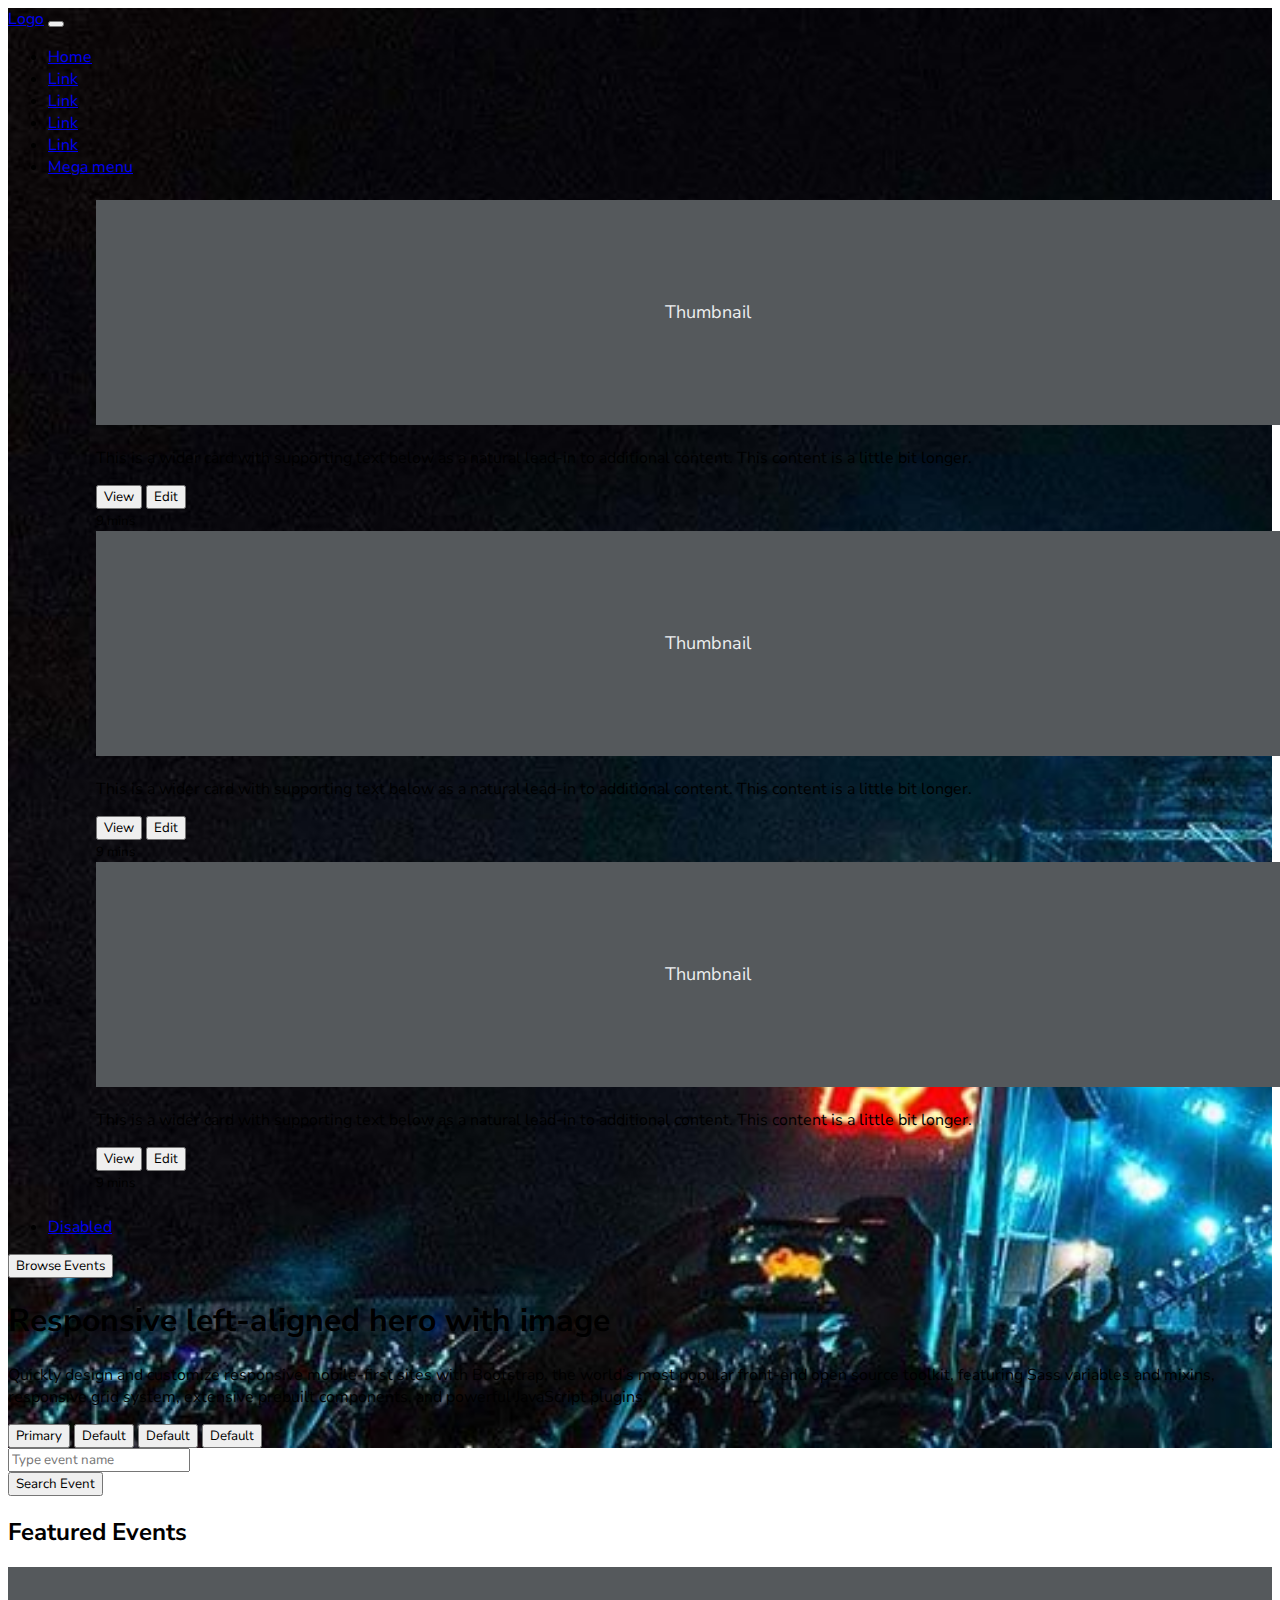
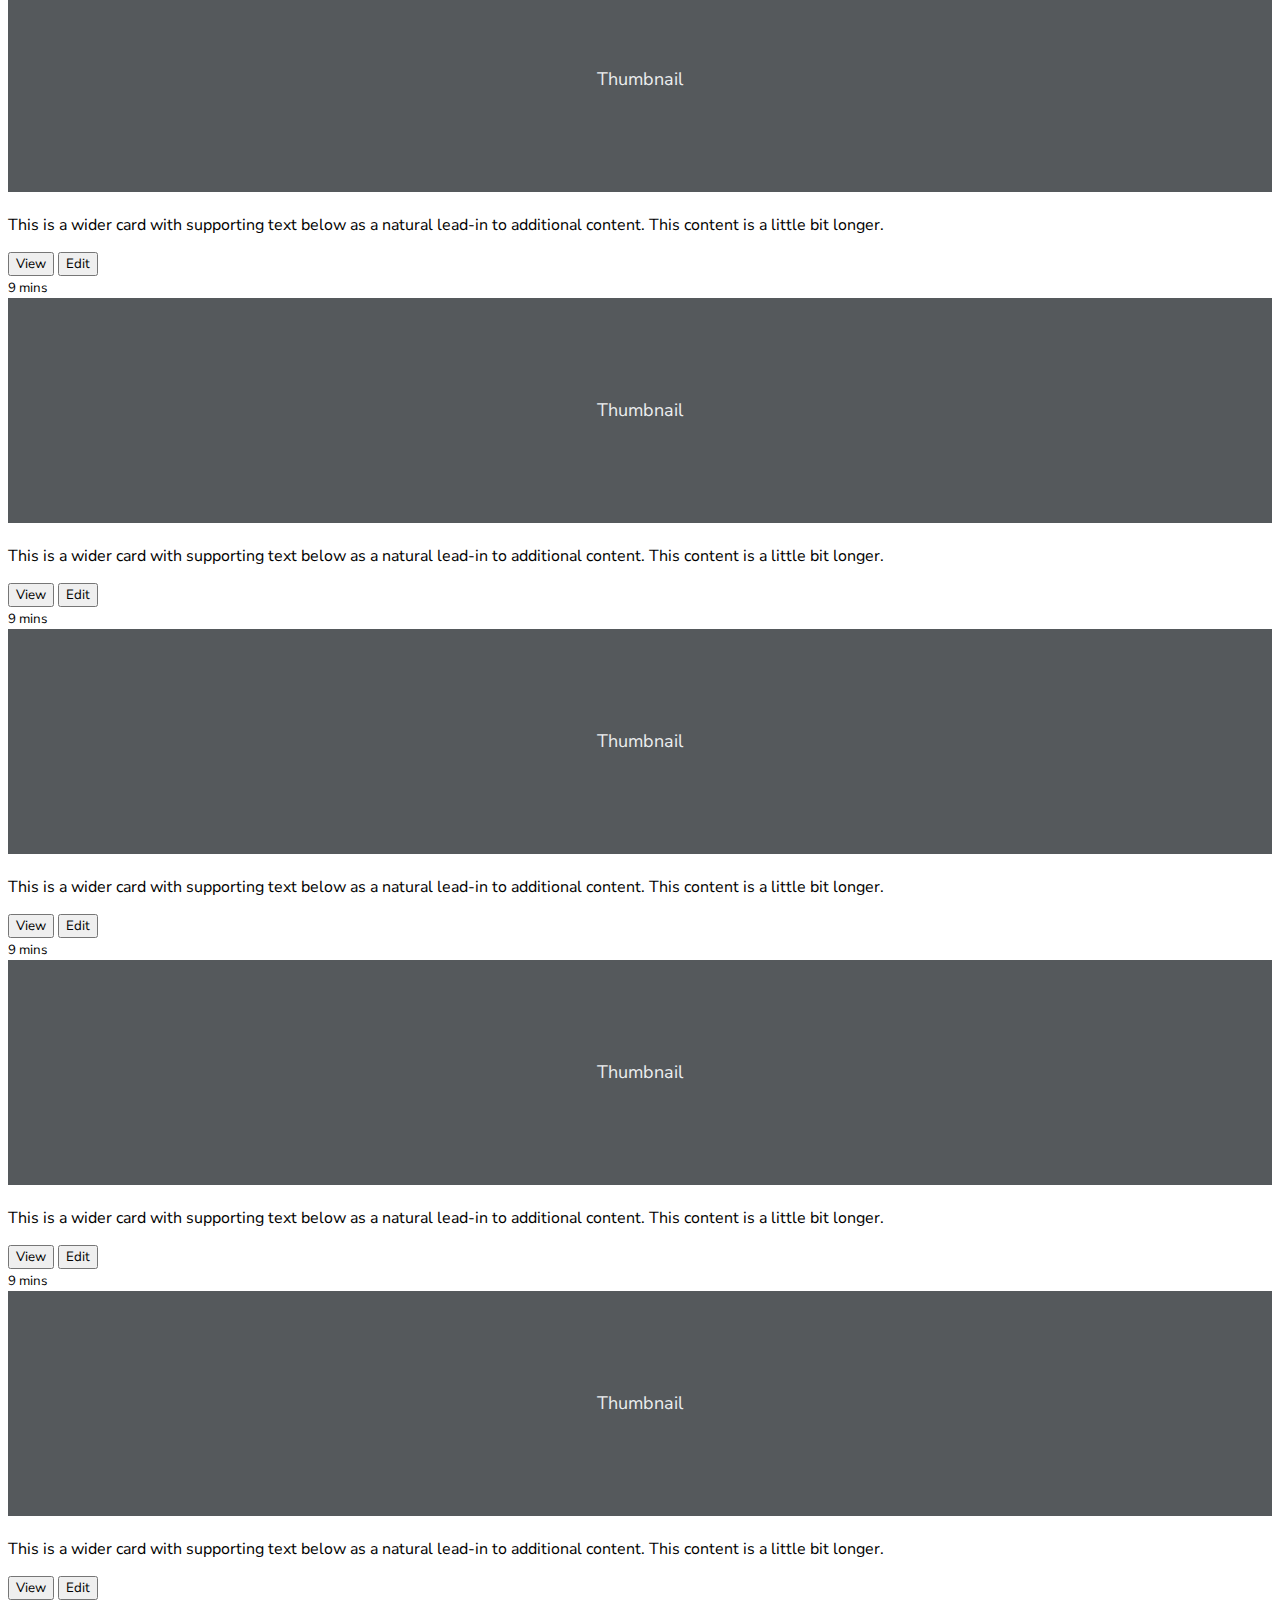
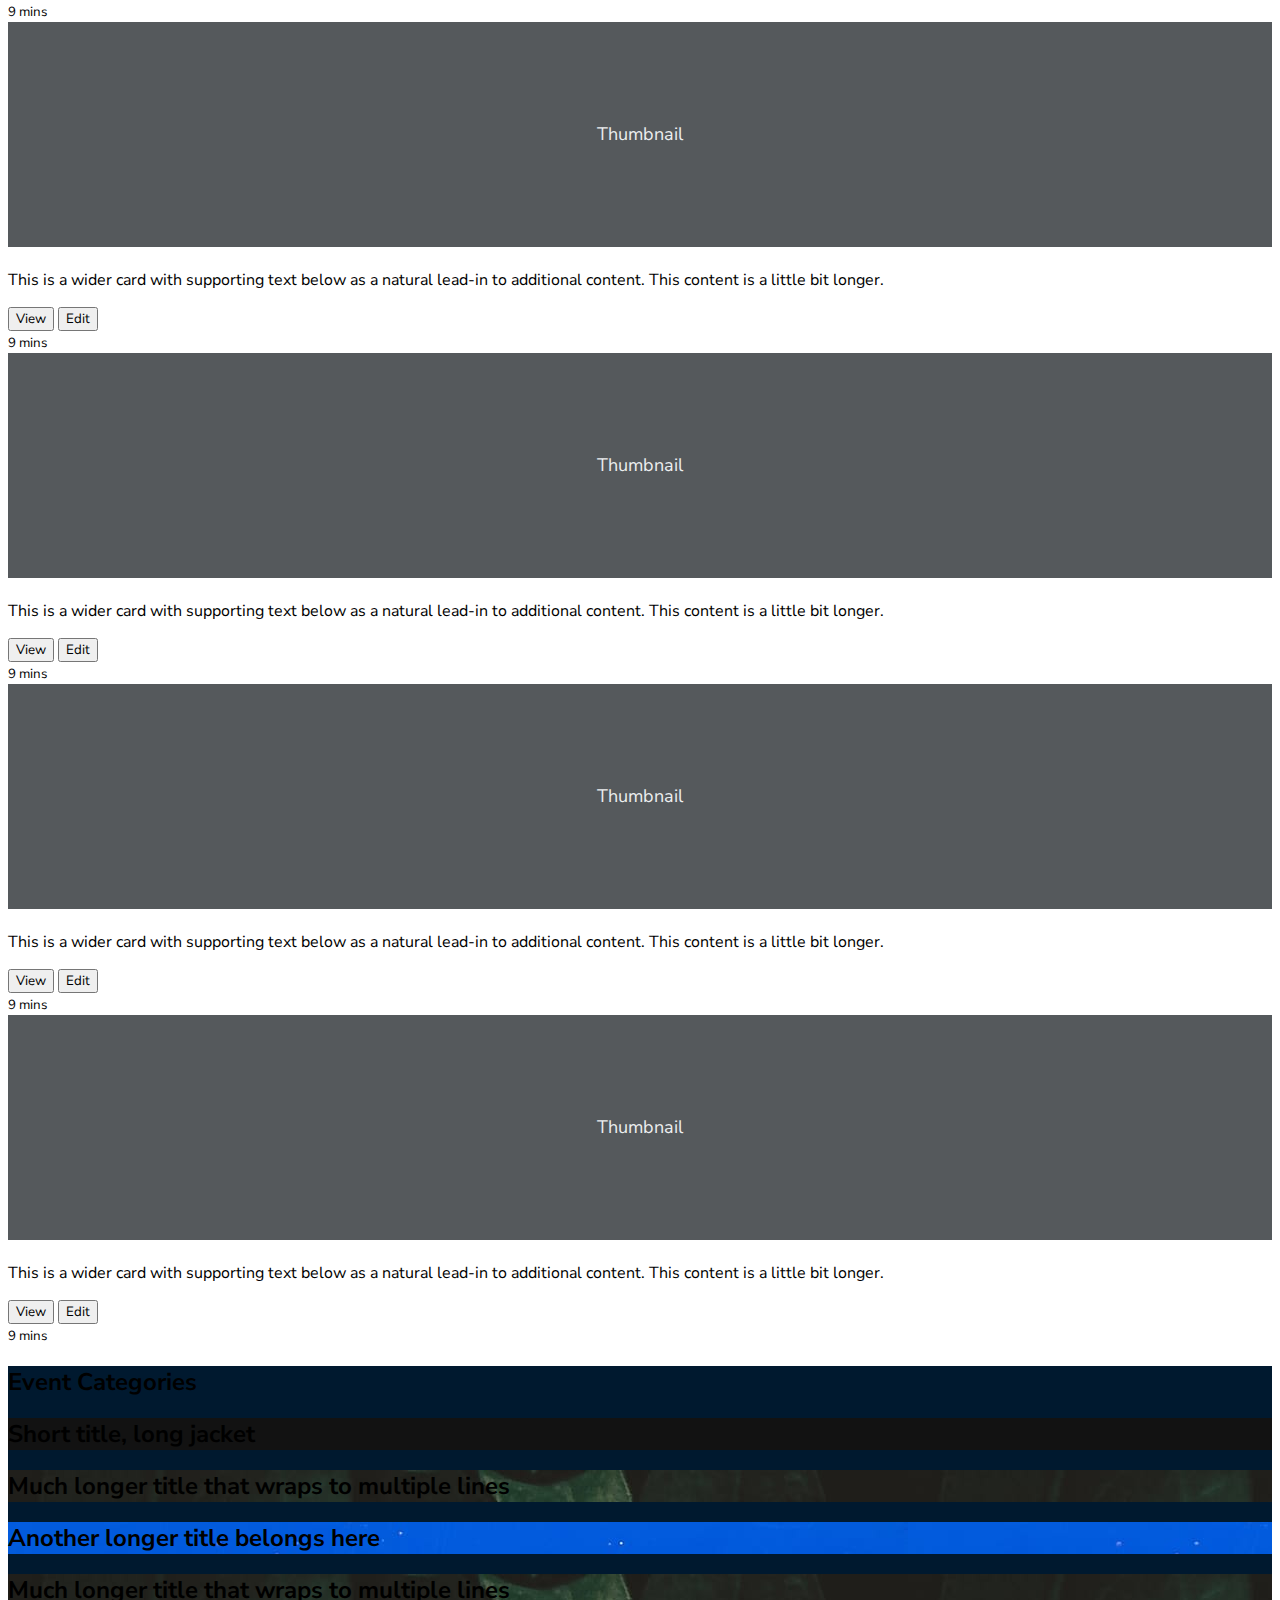
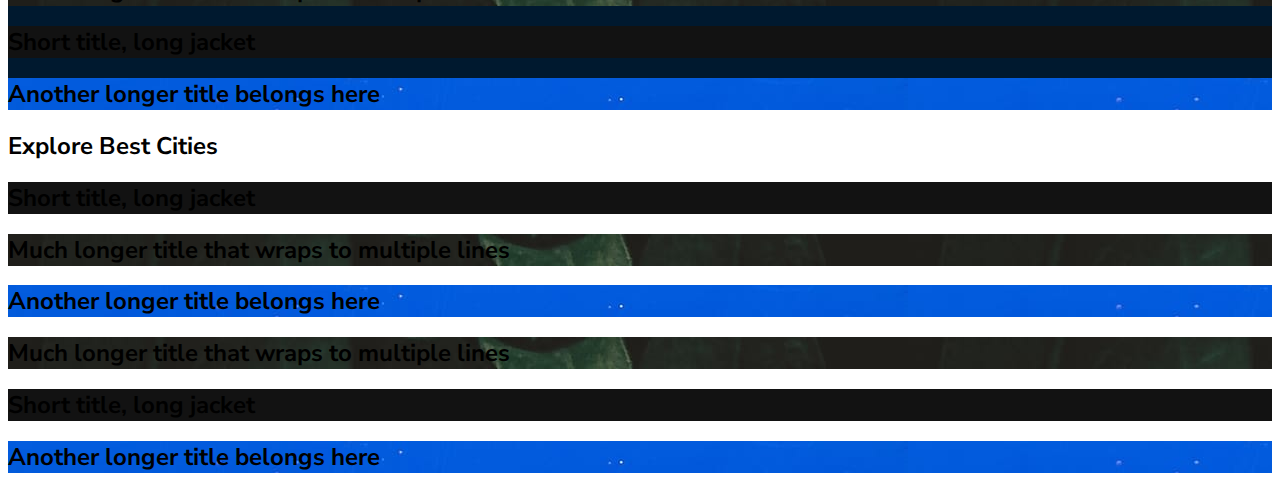
==== commit 3a8fcfe9: "mega menu" ====
--- a/index.html
+++ b/index.html
@@ -20,6 +20,32 @@
     <!-- Bootstrap CSS -->
     <link href="https://cdn.jsdelivr.net/npm/bootstrap@5.0.0-beta3/dist/css/bootstrap.min.css" rel="stylesheet"
         integrity="sha384-eOJMYsd53ii+scO/bJGFsiCZc+5NDVN2yr8+0RDqr0Ql0h+rP48ckxlpbzKgwra6" crossorigin="anonymous" />
+
+        <!-- <link href="https://cdn.jsdelivr.net/npm/bootstrap@5.0.0-beta2/dist/css/bootstrap.min.css" rel="stylesheet" crossorigin="anonymous">
+        <script src="https://cdn.jsdelivr.net/npm/bootstrap@5.0.0-beta2/dist/js/bootstrap.bundle.min.js"crossorigin="anonymous"></script> -->
+    
+    <style type="text/css">
+    .navbar .megamenu{ padding: 1.4rem 3rem; }
+    /* ============ desktop view ============ */
+    @media all and (min-width: 992px) {
+        
+        .navbar .has-megamenu{position:static!important;}
+        .navbar .megamenu{left:0; right:0; width:100%; margin-top:0;  }
+        
+    }	
+    /* ============ desktop view .end// ============ */
+    
+    
+    /* ============ mobile view ============ */
+    @media(max-width: 991px){
+        .navbar.fixed-top .navbar-collapse, .navbar.sticky-top .navbar-collapse{
+            overflow-y: auto;
+            max-height: 90vh;
+            margin-top:10px;
+        }
+    }
+    /* ============ mobile view .end// ============ */
+    </style>
 
    
 
@@ -56,6 +82,105 @@
                         <li class="nav-item">
                             <a class="nav-link" href="#">Link</a>
                         </li>
+                        <li class="nav-item dropdown has-megamenu">
+                            <a class="nav-link dropdown-toggle" href="#" data-bs-toggle="dropdown"> Mega menu  </a>
+                            <div class="dropdown-menu megamenu bg-light" role="menu">
+                                <div class="row row-cols-1 row-cols-sm-2 row-cols-md-3 row-cols-lg-4 g-5 mb-5">
+                                    <div class="col">
+                                        <div class="card shadow-sm">
+                                            <svg class="bd-placeholder-img card-img-top" width="100%" height="225"
+                                                xmlns="http://www.w3.org/2000/svg" role="img" aria-label="Placeholder: Thumbnail"
+                                                preserveAspectRatio="xMidYMid slice" focusable="false">
+                                                <title>Placeholder</title>
+                                                <rect width="100%" height="100%" fill="#55595c" />
+                                                <text x="50%" y="50%" fill="#eceeef" dy=".3em">Thumbnail</text>
+                                            </svg>
+                    
+                                            <div class="card-body">
+                                                <p class="card-text">
+                                                    This is a wider card with supporting text below as a natural
+                                                    lead-in to additional content. This content is a little bit
+                                                    longer.
+                                                </p>
+                                                <div class="d-flex justify-content-between align-items-center">
+                                                    <div class="btn-group">
+                                                        <button type="button" class="btn btn-sm btn-outline-secondary">
+                                                            View
+                                                        </button>
+                                                        <button type="button" class="btn btn-sm btn-outline-secondary">
+                                                            Edit
+                                                        </button>
+                                                    </div>
+                                                    <small class="text-muted">9 mins</small>
+                                                </div>
+                                            </div>
+                                        </div>
+                                    </div>
+                                    <div class="col">
+                                        <div class="card shadow-sm">
+                                            <svg class="bd-placeholder-img card-img-top" width="100%" height="225"
+                                                xmlns="http://www.w3.org/2000/svg" role="img" aria-label="Placeholder: Thumbnail"
+                                                preserveAspectRatio="xMidYMid slice" focusable="false">
+                                                <title>Placeholder</title>
+                                                <rect width="100%" height="100%" fill="#55595c" />
+                                                <text x="50%" y="50%" fill="#eceeef" dy=".3em">Thumbnail</text>
+                                            </svg>
+                    
+                                            <div class="card-body">
+                                                <p class="card-text">
+                                                    This is a wider card with supporting text below as a natural
+                                                    lead-in to additional content. This content is a little bit
+                                                    longer.
+                                                </p>
+                                                <div class="d-flex justify-content-between align-items-center">
+                                                    <div class="btn-group">
+                                                        <button type="button" class="btn btn-sm btn-outline-secondary">
+                                                            View
+                                                        </button>
+                                                        <button type="button" class="btn btn-sm btn-outline-secondary">
+                                                            Edit
+                                                        </button>
+                                                    </div>
+                                                    <small class="text-muted">9 mins</small>
+                                                </div>
+                                            </div>
+                                        </div>
+                                    </div>
+                                    <div class="col">
+                                        <div class="card shadow-sm">
+                                            <svg class="bd-placeholder-img card-img-top" width="100%" height="225"
+                                                xmlns="http://www.w3.org/2000/svg" role="img" aria-label="Placeholder: Thumbnail"
+                                                preserveAspectRatio="xMidYMid slice" focusable="false">
+                                                <title>Placeholder</title>
+                                                <rect width="100%" height="100%" fill="#55595c" />
+                                                <text x="50%" y="50%" fill="#eceeef" dy=".3em">Thumbnail</text>
+                                            </svg>
+                    
+                                            <div class="card-body">
+                                                <p class="card-text">
+                                                    This is a wider card with supporting text below as a natural
+                                                    lead-in to additional content. This content is a little bit
+                                                    longer.
+                                                </p>
+                                                <div class="d-flex justify-content-between align-items-center">
+                                                    <div class="btn-group">
+                                                        <button type="button" class="btn btn-sm btn-outline-secondary">
+                                                            View
+                                                        </button>
+                                                        <button type="button" class="btn btn-sm btn-outline-secondary">
+                                                            Edit
+                                                        </button>
+                                                    </div>
+                                                    <small class="text-muted">9 mins</small>
+                                                </div>
+                                            </div>
+                                        </div>
+                                    </div>
+                    
+                                    
+                                </div>
+                            </div> <!-- dropdown-mega-menu.// -->
+                        </li>
                 
                         <li class="nav-item">
                             <a class="nav-link disabled" href="#" tabindex="-1" aria-disabled="true">Disabled</a>
@@ -125,7 +250,7 @@
      
     </section>
 
-    <div class=" py-5 bg-light">
+    <div class=" py-5 bg-white">
         <div class="container">
             <h2 class=" py-5 font-weight-bolder text-dark text-center">Featured Events</h2>
             <div class="row row-cols-1 row-cols-sm-2 row-cols-md-3 g-5 mb-5">
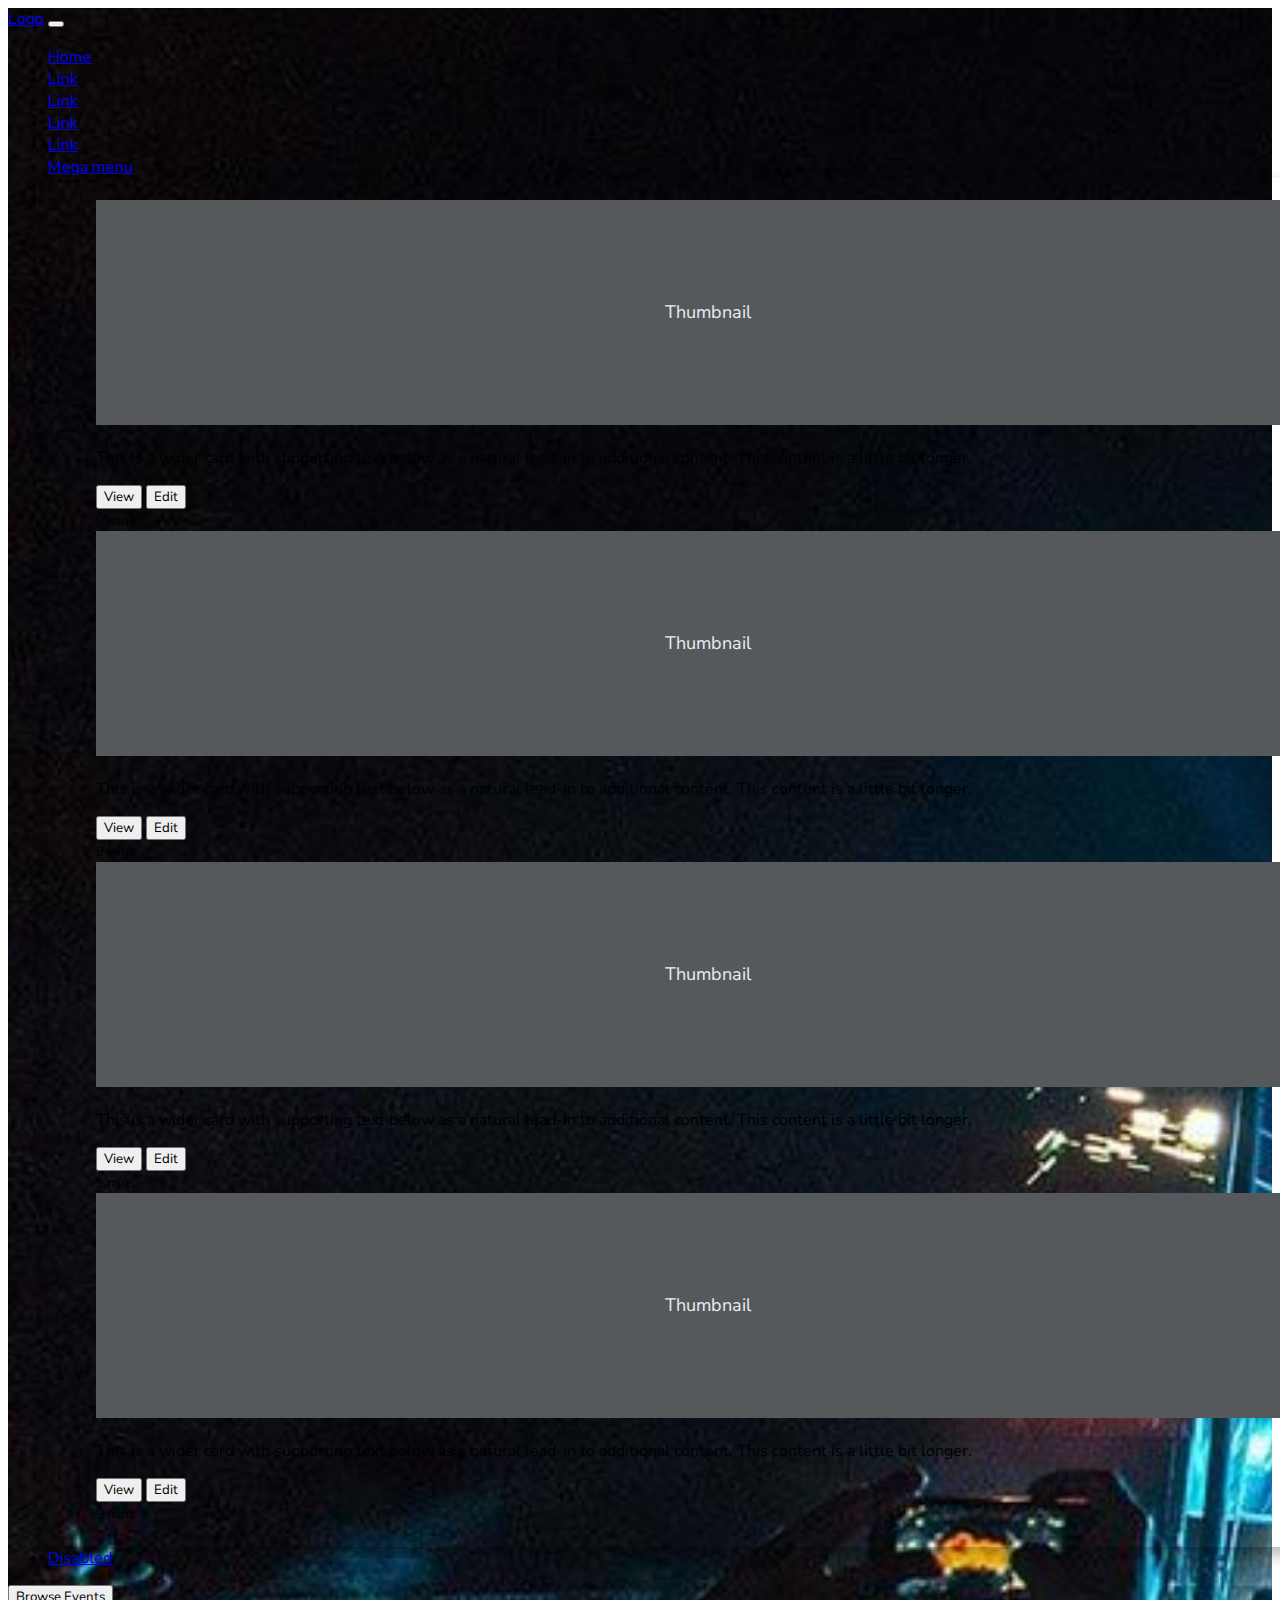
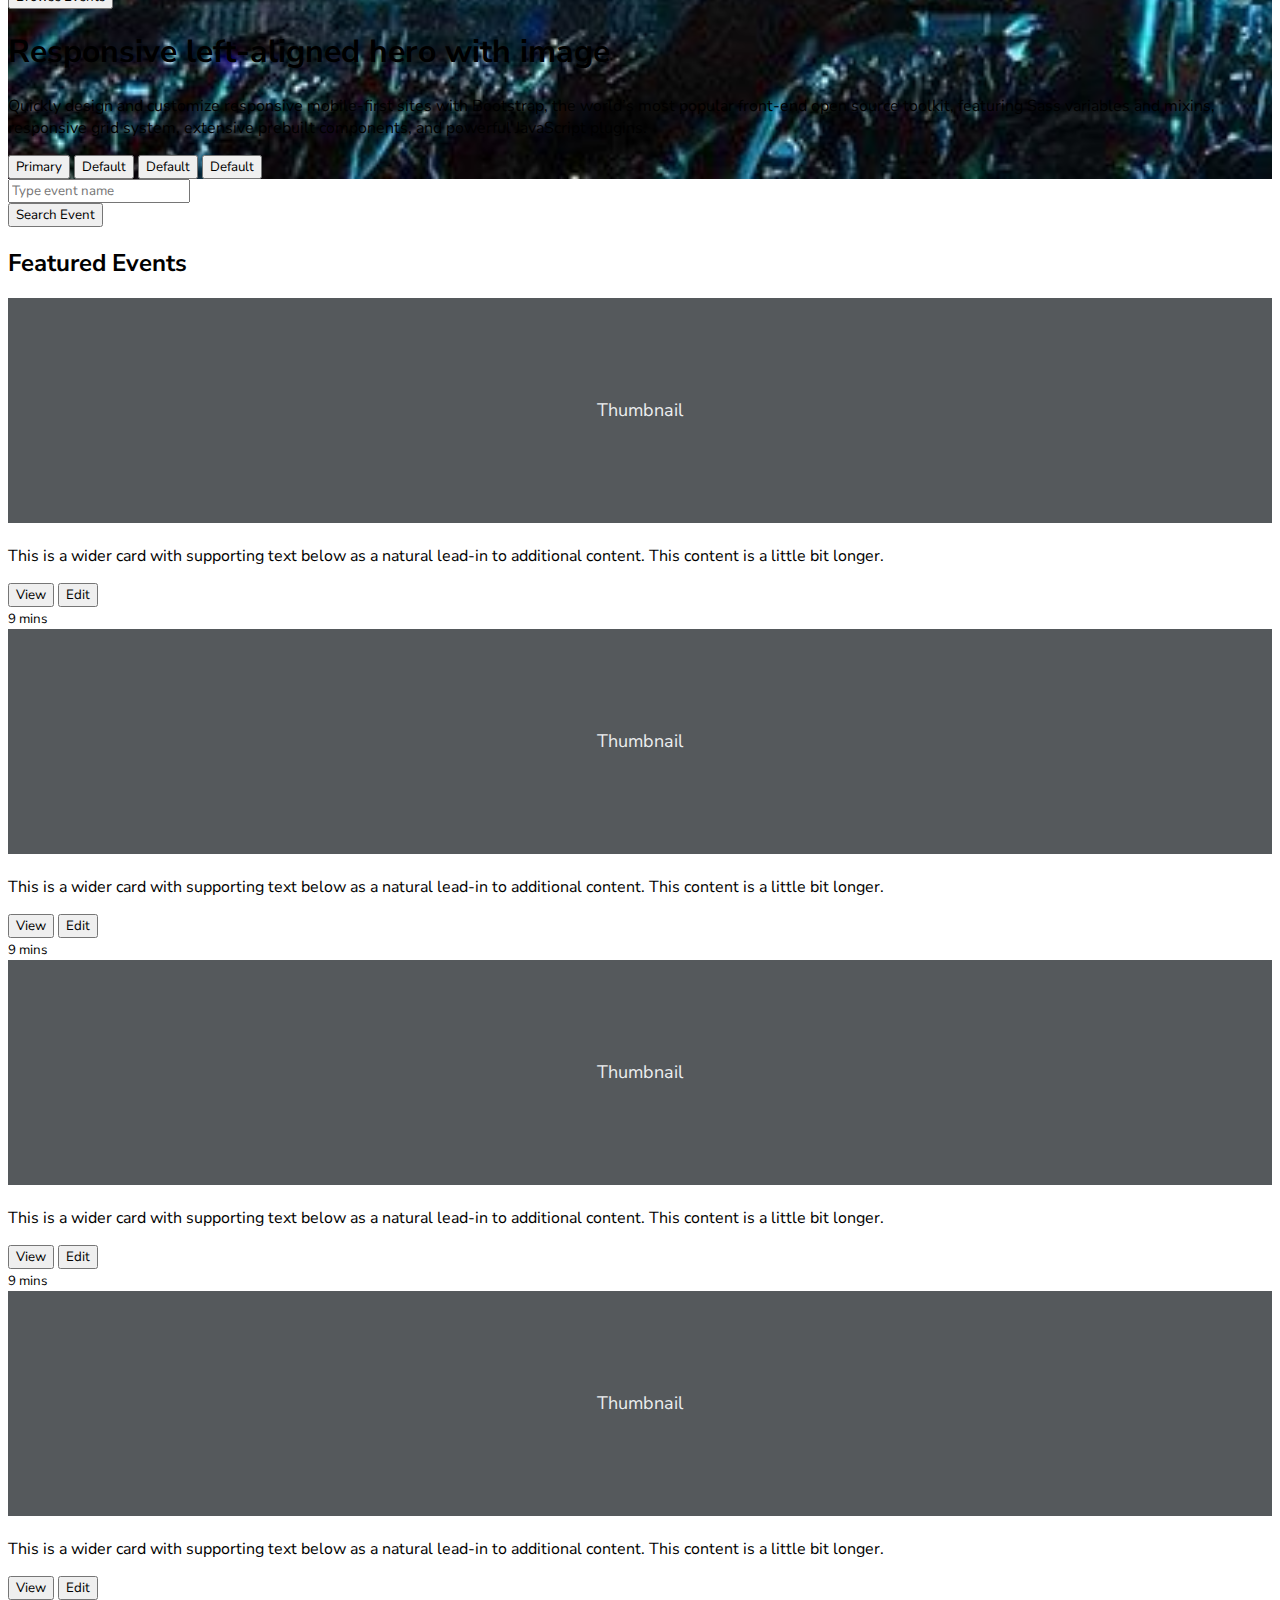
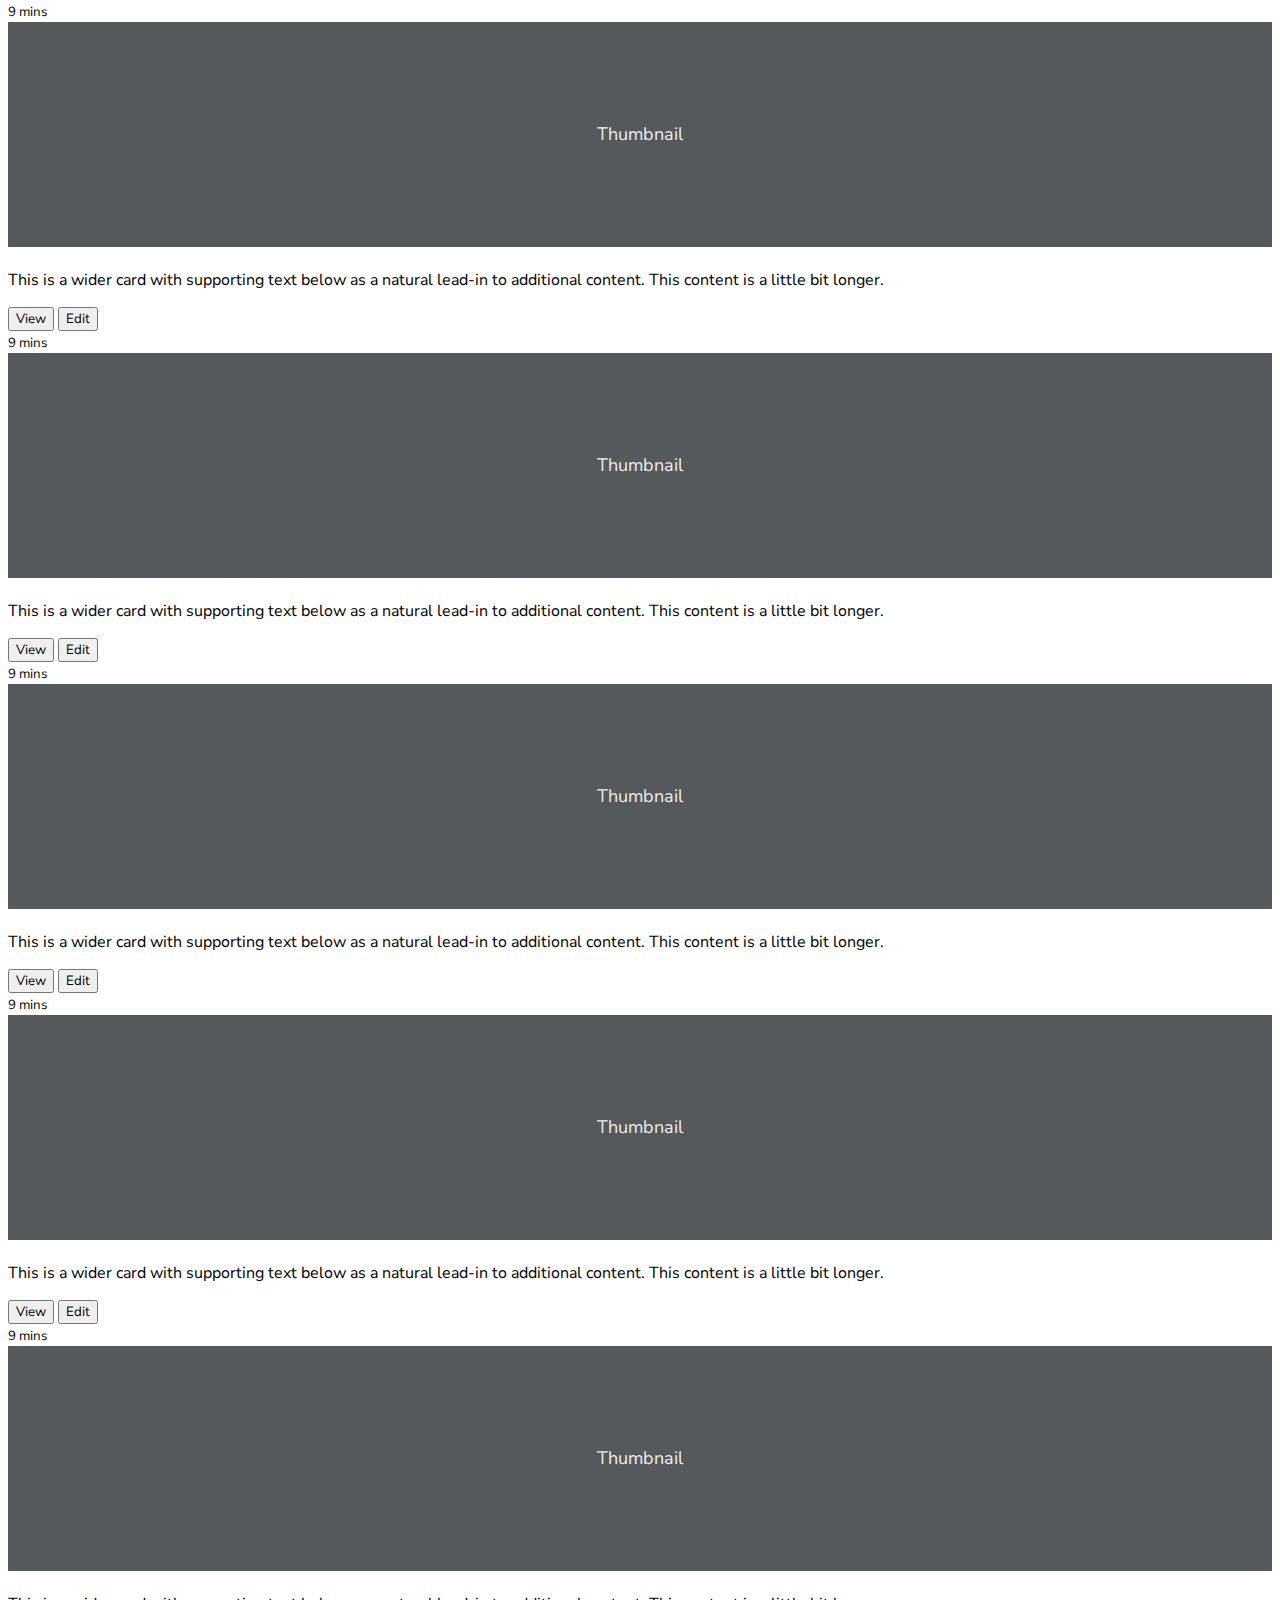
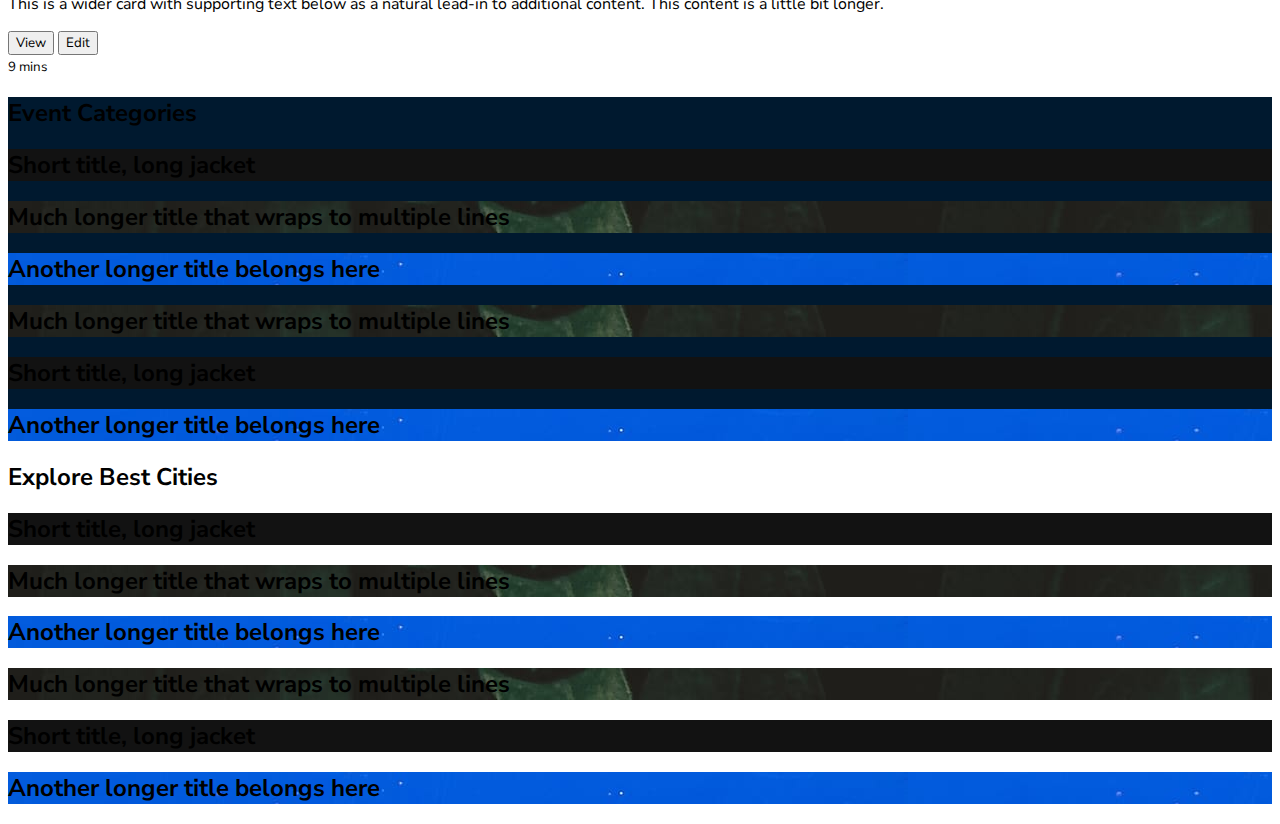
==== commit fc7f378b: "mega menu complete 4 cols" ====
--- a/index.html
+++ b/index.html
@@ -21,35 +21,7 @@
     <link href="https://cdn.jsdelivr.net/npm/bootstrap@5.0.0-beta3/dist/css/bootstrap.min.css" rel="stylesheet"
         integrity="sha384-eOJMYsd53ii+scO/bJGFsiCZc+5NDVN2yr8+0RDqr0Ql0h+rP48ckxlpbzKgwra6" crossorigin="anonymous" />
 
-        <!-- <link href="https://cdn.jsdelivr.net/npm/bootstrap@5.0.0-beta2/dist/css/bootstrap.min.css" rel="stylesheet" crossorigin="anonymous">
-        <script src="https://cdn.jsdelivr.net/npm/bootstrap@5.0.0-beta2/dist/js/bootstrap.bundle.min.js"crossorigin="anonymous"></script> -->
-    
-    <style type="text/css">
-    .navbar .megamenu{ padding: 1.4rem 3rem; }
-    /* ============ desktop view ============ */
-    @media all and (min-width: 992px) {
-        
-        .navbar .has-megamenu{position:static!important;}
-        .navbar .megamenu{left:0; right:0; width:100%; margin-top:0;  }
-        
-    }	
-    /* ============ desktop view .end// ============ */
-    
-    
-    /* ============ mobile view ============ */
-    @media(max-width: 991px){
-        .navbar.fixed-top .navbar-collapse, .navbar.sticky-top .navbar-collapse{
-            overflow-y: auto;
-            max-height: 90vh;
-            margin-top:10px;
-        }
-    }
-    /* ============ mobile view .end// ============ */
-    </style>
-
-   
-
-    <!-- Custom styles for this template -->
+        <!-- Custom styles for this template -->
     <link href="style.css" rel="stylesheet" />
 </head>
 
@@ -176,8 +148,36 @@
                                             </div>
                                         </div>
                                     </div>
+                                    <div class="col">
+                                        <div class="card shadow-sm">
+                                            <svg class="bd-placeholder-img card-img-top" width="100%" height="225"
+                                                xmlns="http://www.w3.org/2000/svg" role="img" aria-label="Placeholder: Thumbnail"
+                                                preserveAspectRatio="xMidYMid slice" focusable="false">
+                                                <title>Placeholder</title>
+                                                <rect width="100%" height="100%" fill="#55595c" />
+                                                <text x="50%" y="50%" fill="#eceeef" dy=".3em">Thumbnail</text>
+                                            </svg>
                     
-                                    
+                                            <div class="card-body">
+                                                <p class="card-text">
+                                                    This is a wider card with supporting text below as a natural
+                                                    lead-in to additional content. This content is a little bit
+                                                    longer.
+                                                </p>
+                                                <div class="d-flex justify-content-between align-items-center">
+                                                    <div class="btn-group">
+                                                        <button type="button" class="btn btn-sm btn-outline-secondary">
+                                                            View
+                                                        </button>
+                                                        <button type="button" class="btn btn-sm btn-outline-secondary">
+                                                            Edit
+                                                        </button>
+                                                    </div>
+                                                    <small class="text-muted">9 mins</small>
+                                                </div>
+                                            </div>
+                                        </div>
+                                    </div>   
                                 </div>
                             </div> <!-- dropdown-mega-menu.// -->
                         </li>
@@ -194,9 +194,7 @@
                 </div>
             </div>
         </nav>
-        <div class="hero py-l-5 py-xl-5 py-xxl-5 py-1">
-       
-
+        <div class="hero py-l-1 py-xl-4 py-xxl-5 py-1">
             <div class="container px-4 py-5 my-3 bg-transparent">
                 <div class="row align-items-center g-5 py-5 mt-1">
                     <div class="col-lg-6 text-white">
--- a/style.css
+++ b/style.css
@@ -62,3 +62,25 @@
   background-repeat: no-repeat;
   background-size: 100% auto, cover;
 }
+
+.navbar .megamenu{ padding: 1.4rem 3rem;     box-shadow: 0 7px 15px rgb(0 0 0 / 30%) !important; }
+
+/* ============ desktop view ============ */
+@media all and (min-width: 992px) {
+    
+    .navbar .has-megamenu{position:static!important;}
+    .navbar .megamenu{left:0; right:0; width:100%; margin-top:0;  }
+    
+}	
+/* ============ desktop view .end// ============ */
+
+
+/* ============ mobile view ============ */
+@media(max-width: 991px){
+    .navbar.fixed-top .navbar-collapse, .navbar.sticky-top .navbar-collapse{
+        overflow-y: auto;
+        max-height: 90vh;
+        margin-top:10px;
+    }
+}
+/* ============ mobile view .end// ============ */